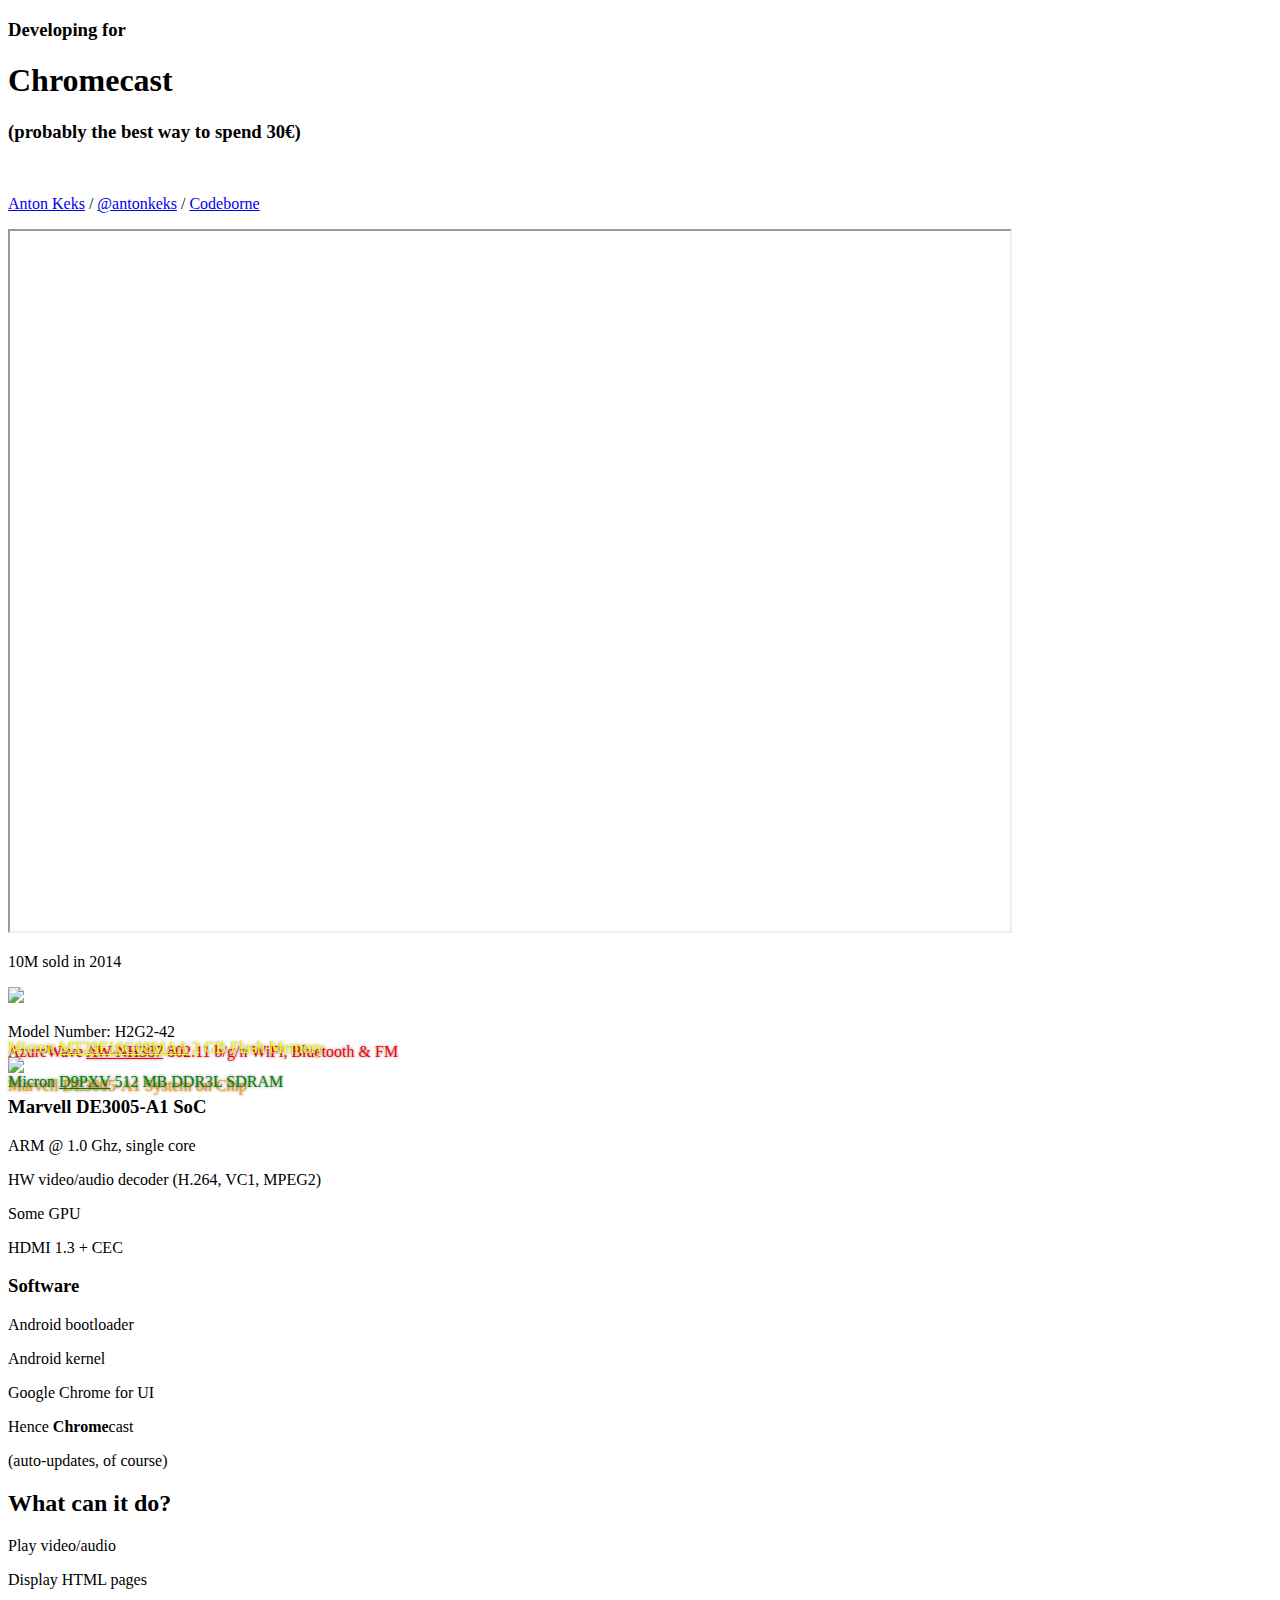
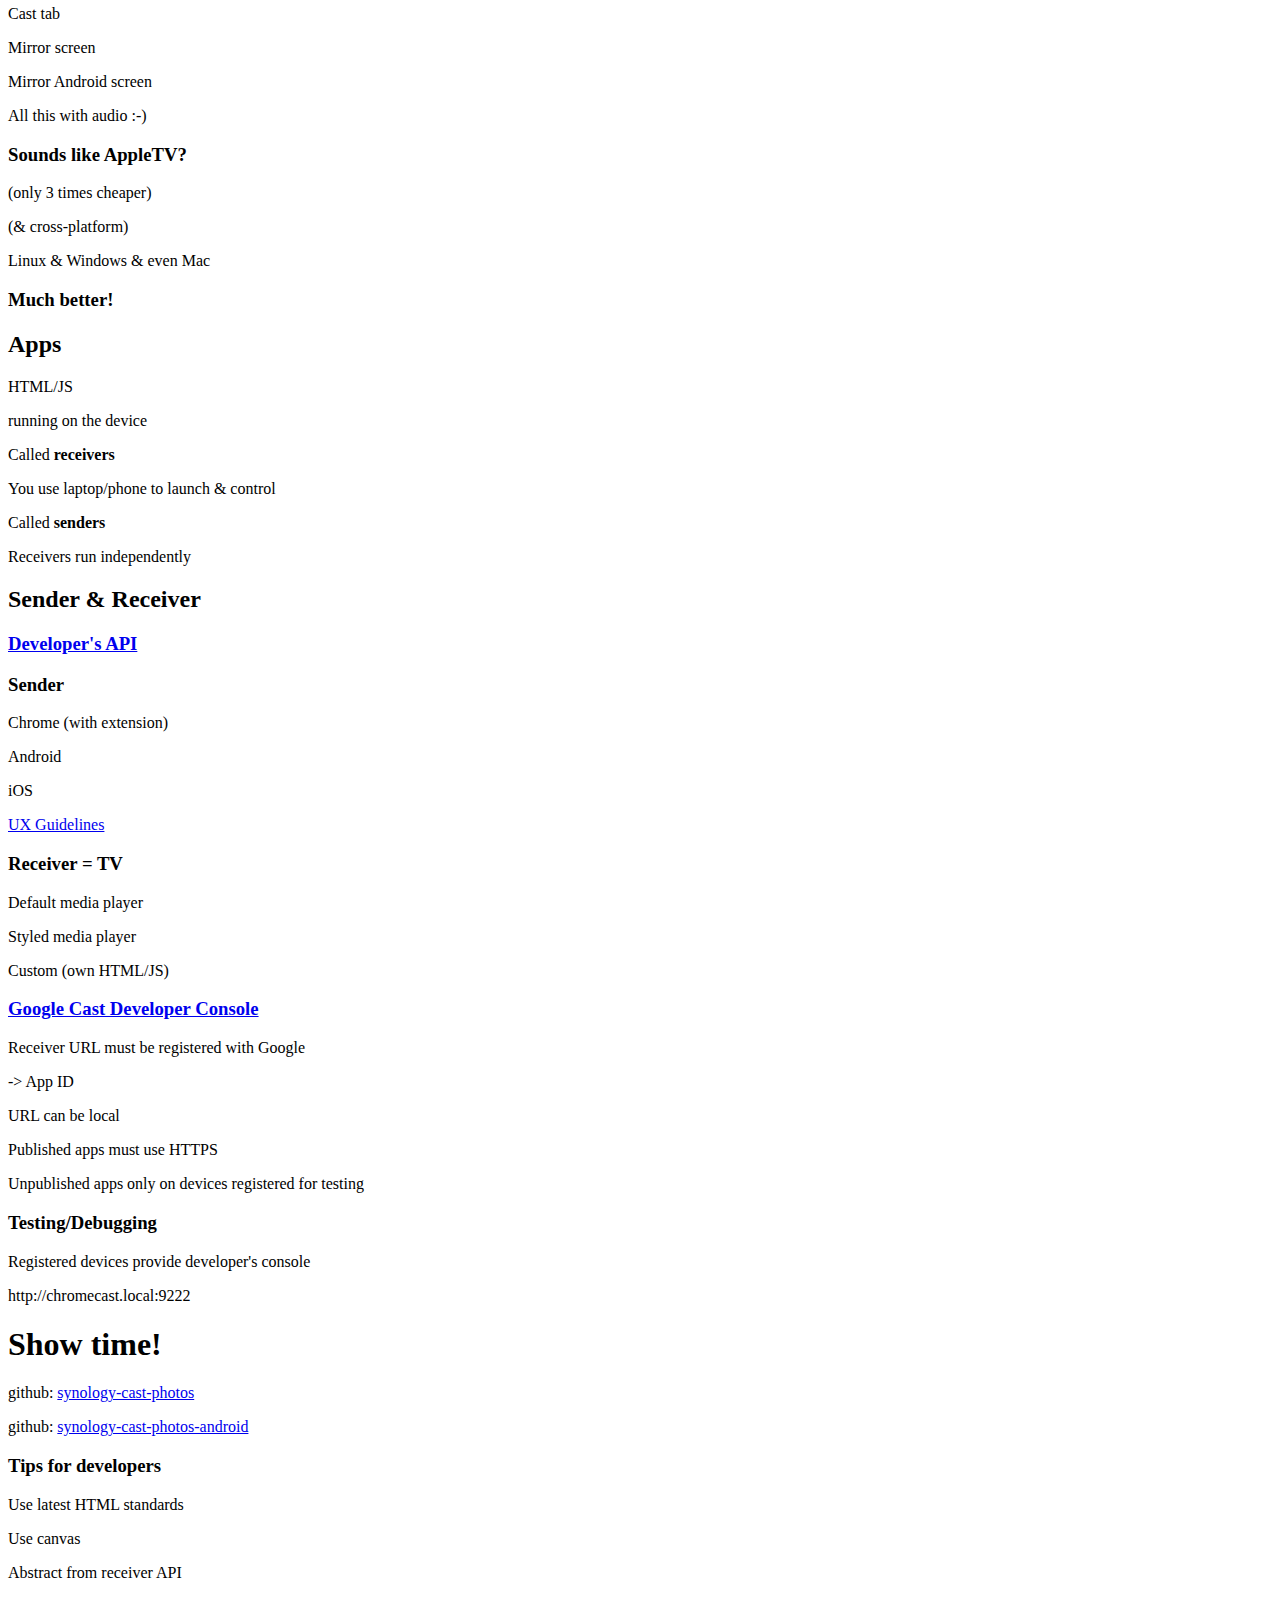
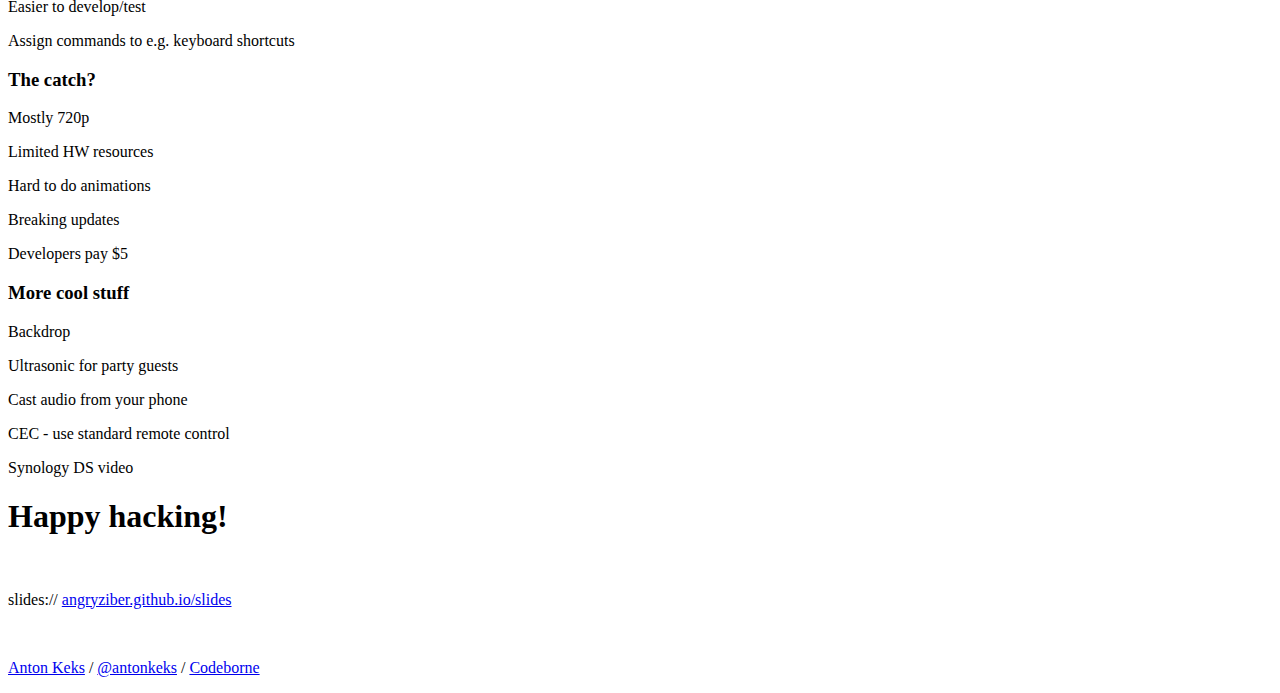
==== chromecast.html @ 65b968b5 "position hw specs more nicely" ====
<!doctype html>
<html lang="en">
<head>
	<meta charset="utf-8">

	<title>Chromecast: why is it the best way to spend 30€</title>

	<meta name="author" content="Anton Keks">

	<meta name="apple-mobile-web-app-capable" content="yes" />
	<meta name="apple-mobile-web-app-status-bar-style" content="black-translucent" />

	<meta name="viewport" content="width=device-width, initial-scale=1.0, maximum-scale=1.0, user-scalable=no">

	<link rel="stylesheet" href="css/reveal.min.css">
	<link rel="stylesheet" href="css/theme/default.css" id="theme">

	<!-- For syntax highlighting -->
	<link rel="stylesheet" href="lib/css/zenburn.css">

  <style>
    iframe {
      background-color: white;
      min-width: 1000px;
      min-height: 700px
    }

    .text-shadow {
      text-shadow: 0 0 3px rgba(0,0,0,0.5);
    }

    .text-shadow div {
      width: 100%;
    }

    .text-shadow a {
      color: inherit !important;
    }
  </style>

	<!-- If the query includes 'print-pdf', include the PDF print sheet -->
	<script>
		if( window.location.search.match( /print-pdf/gi ) ) {
			var link = document.createElement( 'link' );
			link.rel = 'stylesheet';
			link.type = 'text/css';
			link.href = 'css/print/pdf.css';
			document.getElementsByTagName( 'head' )[0].appendChild( link );
		}
	</script>

	<!--[if lt IE 9]>
	<script src="lib/js/html5shiv.js"></script>
	<![endif]-->
</head>

<body>
<div class="reveal">
<div class="slides">

<section>
  <h3>Developing for</h3>
  <h1><strong>Chromecast</strong></h1>
  <h3>(probably the best way to spend 30€)</h3>
  <br>
  <p>
    <a target="_blank" href="http://github.com/angryziber">Anton Keks</a> /
    <a target="_blank" href="http://twitter.com/antonkeks">@antonkeks</a> /
    <a target="_blank" href="http://codeborne.com">Codeborne</a>
  </p>
</section>

<section>
  <section>
    <iframe src="https://www.google.com/chrome/devices/chromecast/"></iframe>
  </section>

  <section>
    <p class="fragment">10M sold in 2014</p>
    <img src="http://files.tested.com/photos/2013/07/24/51471-chromecast.jpg">
    <p class="fragment">Model Number: H2G2-42</p>
  </section>

  <section>
    <div class="text-shadow" style="position: relative">
      <div style="position: absolute; top: -30px">
        <p style="color: red" class="fragment">
          AzureWave <a href="http://www.azurewave.com/product_AW-NH387_1.asp" target="_blank">AW-NH387</a> 802.11 b/g/n WiFi, Bluetooth & FM
        </p>
        <p style="color: orange" class="fragment">
          Marvell DE3005-A1 System on Chip
        </p>
      </div>
      <div style="position: absolute; bottom: -30px">
        <p style="color: yellow" class="fragment">
          Micron <a href="http://www.micron.com/parts/nand-flash/mass-storage/mt29f16g08cbacawp-it" target="_blank">MT29F16G08MAA</a> 2 GB Flash Memory
        </p>
        <p style="color: green" class="fragment">
          Micron <a href="http://www.micron.com/parts/dram/ddr3-sdram/mt41k256m16ha-125" target="_blank">D9PXV</a> 512 MB DDR3L SDRAM
        </p>
      </div>
      <img src="http://www.allmobileworld.it/wp-content/uploads/2013/08/Google-Chromecast.jpg">
    </div>
  </section>

  <section>
    <h3>Marvell DE3005-A1 SoC</h3>
    <p>ARM @ 1.0 Ghz, single core</p>
    <p>HW video/audio decoder (H.264, VC1, MPEG2)</p>
    <p>Some GPU</p>
    <p>HDMI 1.3 + CEC</p>
  </section>
</section>

<section>
  <h3>Software</h3>
  <p>Android bootloader</p>
  <p>Android kernel</p>
  <p>Google Chrome for UI</p>
  <p>Hence <strong>Chrome</strong>cast</p>
  <p>(auto-updates, of course)</p>
</section>

<section>
  <section>
    <h2>What can it do?</h2>
  </section>

  <section>
    <p>Play video/audio</p>
    <p>Display HTML pages</p>
    <p>Cast tab</p>
    <p>Mirror screen</p>
    <p>Mirror Android screen</p>
    <p>All this with audio :-)</p>
  </section>

  <section>
    <h3>Sounds like AppleTV?</h3>
    <p>(only 3 times cheaper)</p>
    <p>(& cross-platform)</p>
    <p>Linux & Windows & even Mac</p>
    <h3>Much better!</h3>
  </section>

  <section>
    <h2>Apps</h2>
    <p>HTML/JS</p>
    <p>running on the device</p>
    <p>Called <strong>receivers</strong></p>
  </section>

  <section>
    <p>You use laptop/phone to launch & control</p>
    <p>Called <strong>senders</strong></p>
    <p>Receivers run independently</p>
  </section>
</section>

<section>
  <section>
    <h2>Sender & Receiver</h2>
    <h3><a href="https://developers.google.com/cast/docs/developers" target="_blank">Developer's API</a></h3>
  </section>

  <section>
    <h3>Sender</h3>
    <p>Chrome (with extension)</p>
    <p>Android</p>
    <p>iOS</p>
    <p><a href="https://developers.google.com/cast/docs/ux_guidelines#sender-cast-icon-available">UX Guidelines</a></p>
  </section>

  <section>
    <h3>Receiver = TV</h3>
    <p>Default media player</p>
    <p>Styled media player</p>
    <p>Custom (own HTML/JS)</p>
  </section>

  <section>
    <h3><a href="https://cast.google.com/publish/" target="_blank">Google Cast Developer Console</a></h3>
    <p>Receiver URL must be registered with Google</p>
    <p>-> App ID</p>
    <p>URL can be local</p>
    <p>Published apps must use HTTPS</p>
    <p>Unpublished apps only on devices registered for testing</p>
  </section>

  <section>
    <h3>Testing/Debugging</h3>
    <p>Registered devices provide developer's console</p>
    <p>http://chromecast.local:9222</p>
  </section>
</section>

<section>
  <h1>Show time!</h1>
  <p>github: <a href="https://github.com/angryziber/synology-cast-photos" target="_blank">synology-cast-photos</a></p>
  <p>github: <a href="https://github.com/angryziber/synology-cast-photos-android" target="_blank">synology-cast-photos-android</a></p>
</section>

<section>
  <h3>Tips for developers</h3>
  <p>Use latest HTML standards</p>
  <p>Use canvas</p>
  <p>Abstract from receiver API</p>
  <p>Easier to develop/test</p>
  <p>Assign commands to e.g. keyboard shortcuts</p>
</section>

<section>
  <h3>The catch?</h3>
  <p>Mostly 720p</p>
  <p>Limited HW resources</p>
  <p>Hard to do animations</p>
  <p>Breaking updates</p>
  <p>Developers pay $5</p>
</section>

<section>
  <h3>More cool stuff</h3>
  <p>Backdrop</p>
  <p>Ultrasonic for party guests</p>
  <p>Cast audio from your phone</p>
  <p>CEC - use standard remote control</p>
  <p>Synology DS video</p>
</section>

<section>
  <h1>Happy hacking!</h1>
  <br>
  <p>slides:// <a target="_blank" href="http://angryziber.github.io/slides/">angryziber.github.io/slides</a></p>
  <br>
  <p>
    <a target="_blank" href="http://github.com/angryziber">Anton Keks</a> /
    <a target="_blank" href="http://twitter.com/antonkeks">@antonkeks</a> /
    <a target="_blank" href="http://codeborne.com">Codeborne</a>
  </p>
</section>

</div>
</div>

<script src="lib/js/head.min.js"></script>
<script src="js/reveal.min.js"></script>

<script>
	Reveal.initialize({
		controls: true,
		progress: true,
		history: true,
		center: true,

		theme: 'anton',
		transition: 'default', // default/cube/page/concave/zoom/linear/fade/none

		zoomKey: 'ctrl',

		// Parallax scrolling
		// parallaxBackgroundImage: 'https://s3.amazonaws.com/hakim-static/reveal-js/reveal-parallax-1.jpg',
		// parallaxBackgroundSize: '2100px 900px',

		// Optional libraries used to extend on reveal.js
		dependencies: [
			{ src: 'lib/js/classList.js', condition: function() { return !document.body.classList; } },
			{ src: 'plugin/highlight/highlight.js', async: true, callback: function() { hljs.initHighlightingOnLoad(); } },
			{ src: 'plugin/zoom-js/zoom.js', async: true, condition: function() { return !!document.body.classList; } },
			{ src: 'plugin/notes/notes.js', async: true, condition: function() { return !!document.body.classList; } }
		]
	});
</script>

</body>
</html>
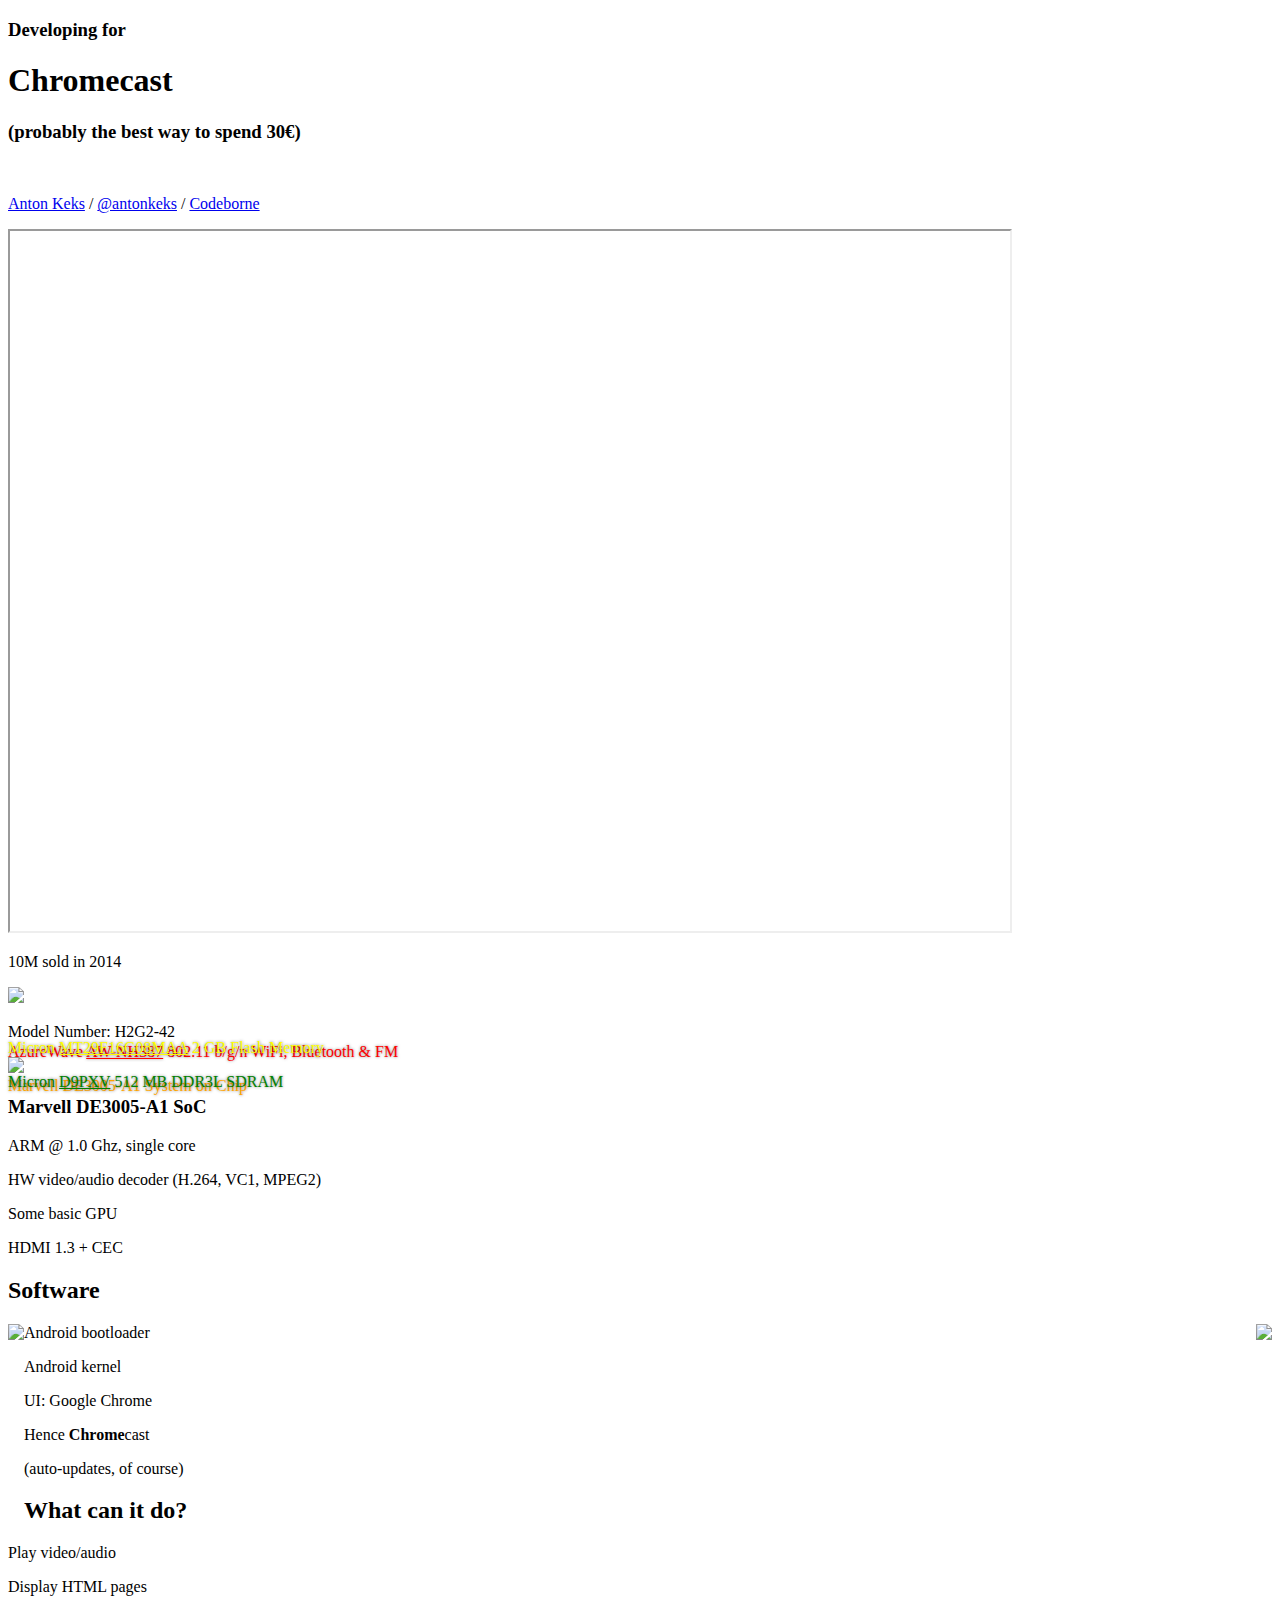
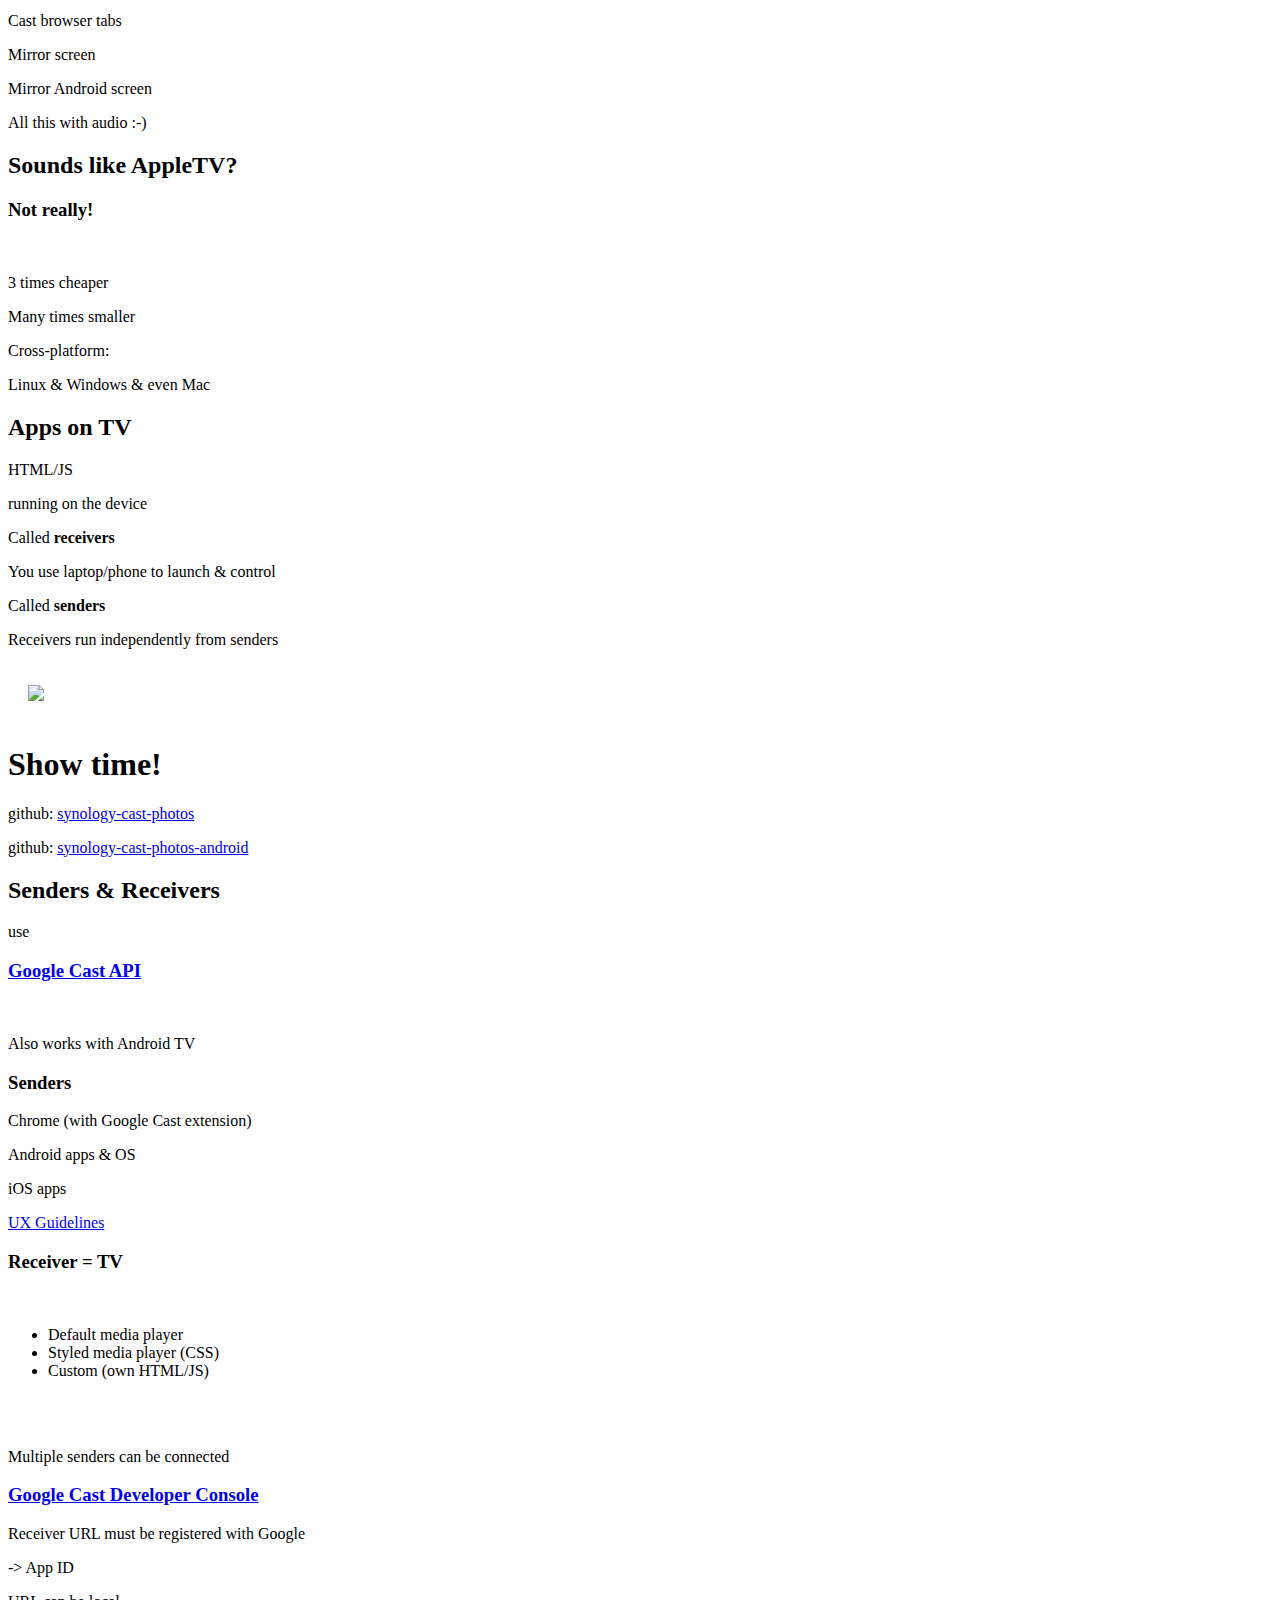
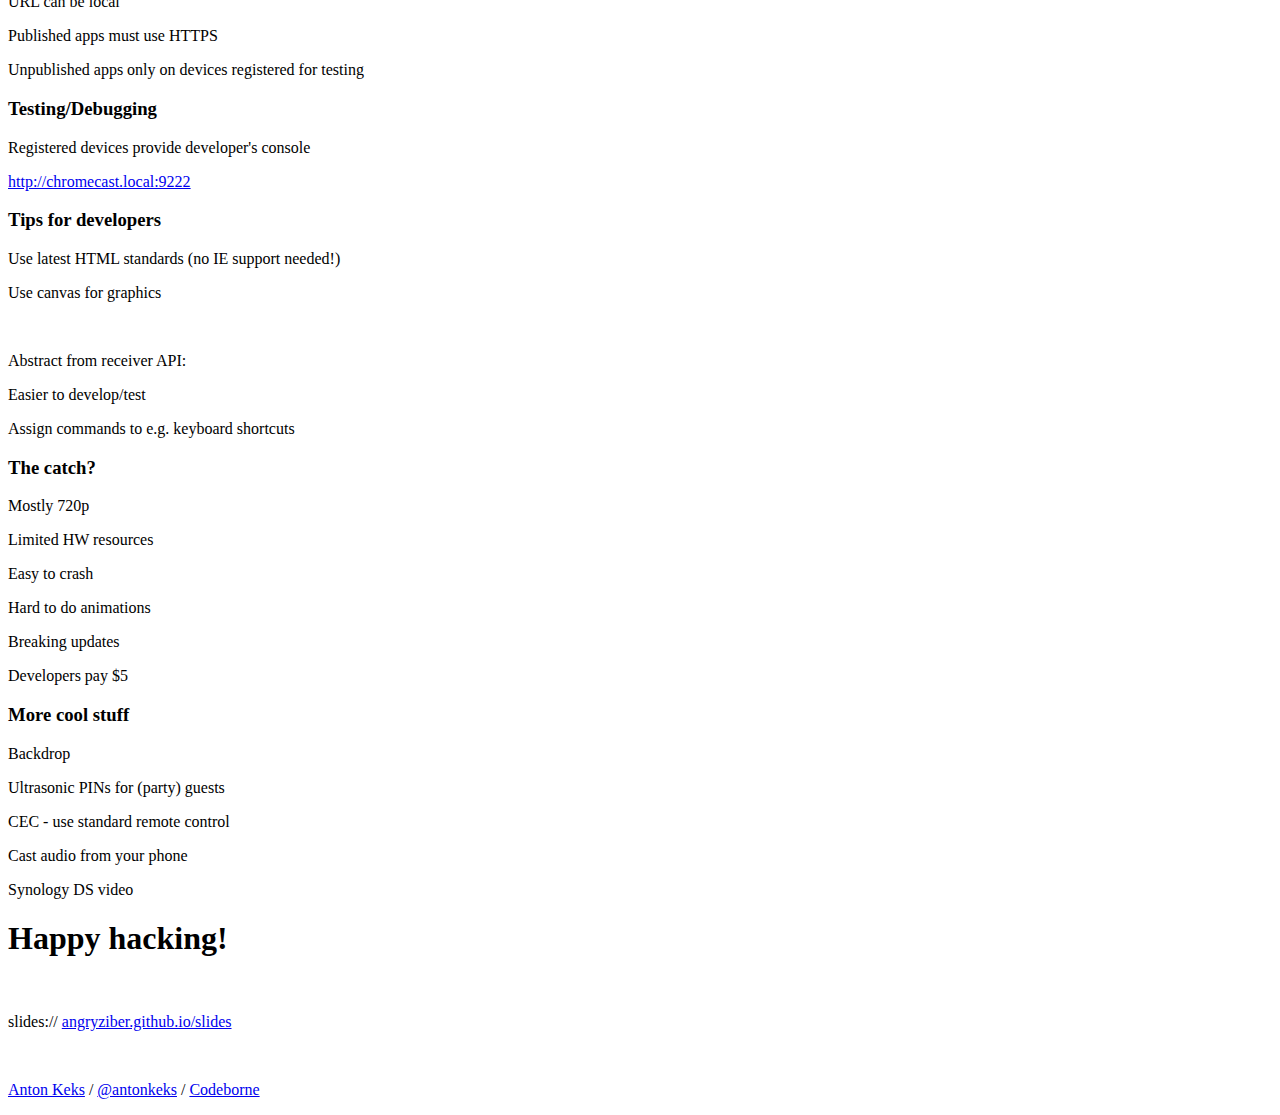
==== commit b102da61: "more fragments" ====
--- a/chromecast.html
+++ b/chromecast.html
@@ -35,6 +35,11 @@
 
     .text-shadow a {
       color: inherit !important;
+    }
+
+    section img.borderless {
+      border: none;
+      background: none;
     }
   </style>
 
@@ -105,20 +110,22 @@
 
   <section>
     <h3>Marvell DE3005-A1 SoC</h3>
-    <p>ARM @ 1.0 Ghz, single core</p>
-    <p>HW video/audio decoder (H.264, VC1, MPEG2)</p>
-    <p>Some GPU</p>
-    <p>HDMI 1.3 + CEC</p>
-  </section>
-</section>
-
-<section>
-  <h3>Software</h3>
+    <p class="fragment">ARM @ 1.0 Ghz, single core</p>
+    <p class="fragment">HW video/audio decoder (H.264, VC1, MPEG2)</p>
+    <p class="fragment">Some basic GPU</p>
+    <p class="fragment">HDMI 1.3 + CEC</p>
+  </section>
+</section>
+
+<section>
+  <h2>Software</h2>
+  <img class="borderless" src="http://gambargadget.info/wp-content/uploads/2014/12/android-logo-png-transparent-background.png" height="200px" style="float: left">
+  <img class="borderless" src="http://upload.wikimedia.org/wikipedia/commons/8/87/Google_Chrome_icon_(2011).png" height="200px" style="float: right">
   <p>Android bootloader</p>
   <p>Android kernel</p>
-  <p>Google Chrome for UI</p>
-  <p>Hence <strong>Chrome</strong>cast</p>
-  <p>(auto-updates, of course)</p>
+  <p>UI: Google Chrome</p>
+  <p class="fragment">Hence <strong>Chrome</strong>cast</p>
+  <p class="fragment">(auto-updates, of course)</p>
 </section>
 
 <section>
@@ -128,103 +135,118 @@
 
   <section>
     <p>Play video/audio</p>
-    <p>Display HTML pages</p>
-    <p>Cast tab</p>
-    <p>Mirror screen</p>
-    <p>Mirror Android screen</p>
-    <p>All this with audio :-)</p>
-  </section>
-
-  <section>
-    <h3>Sounds like AppleTV?</h3>
-    <p>(only 3 times cheaper)</p>
-    <p>(& cross-platform)</p>
-    <p>Linux & Windows & even Mac</p>
-    <h3>Much better!</h3>
-  </section>
-
-  <section>
-    <h2>Apps</h2>
-    <p>HTML/JS</p>
-    <p>running on the device</p>
-    <p>Called <strong>receivers</strong></p>
+    <p class="fragment">Display HTML pages</p>
+    <p class="fragment">Cast browser tabs</p>
+    <p class="fragment">Mirror screen</p>
+    <p class="fragment">Mirror Android screen</p>
+    <p class="fragment">All this with audio :-)</p>
+  </section>
+
+  <section>
+    <h2>Sounds like AppleTV?</h2>
+    <h3 class="fragment">Not really!</h3>
+    <br>
+    <p class="fragment">3 times cheaper</p>
+    <p class="fragment">Many times smaller</p>
+    <div class="fragment">
+      <p>Cross-platform:</p>
+      <p>Linux & Windows & even Mac</p>
+    </div>
+  </section>
+
+  <section>
+    <h2>Apps on TV</h2>
+    <p class="fragment">HTML/JS</p>
+    <p class="fragment">running on the device</p>
+    <p class="fragment">Called <strong>receivers</strong></p>
   </section>
 
   <section>
     <p>You use laptop/phone to launch & control</p>
-    <p>Called <strong>senders</strong></p>
-    <p>Receivers run independently</p>
-  </section>
-</section>
-
-<section>
-  <section>
-    <h2>Sender & Receiver</h2>
-    <h3><a href="https://developers.google.com/cast/docs/developers" target="_blank">Developer's API</a></h3>
-  </section>
-
-  <section>
-    <h3>Sender</h3>
-    <p>Chrome (with extension)</p>
-    <p>Android</p>
-    <p>iOS</p>
+    <p class="fragment">Called <strong>senders</strong></p>
+    <p class="fragment">Receivers run independently from senders</p>
+    <img src="https://www.google.com/chrome/assets/common/images/chromecast/chromecast-despicable-me.jpg" style="padding: 20px; background: white">
+  </section>
+</section>
+
+<section>
+  <h1>Show time!</h1>
+  <p>github: <a href="https://github.com/angryziber/synology-cast-photos" target="_blank">synology-cast-photos</a></p>
+  <p>github: <a href="https://github.com/angryziber/synology-cast-photos-android" target="_blank">synology-cast-photos-android</a></p>
+</section>
+
+<section>
+  <section>
+    <h2>Senders & Receivers</h2>
+    <p>use</p>
+    <h3><a href="https://developers.google.com/cast/docs/developers" target="_blank">Google Cast API</a></h3>
+    <br>
+    <p class="fragment">Also works with Android TV</p>
+  </section>
+
+  <section>
+    <h3>Senders</h3>
+    <p>Chrome (with Google Cast extension)</p>
+    <p>Android apps & OS</p>
+    <p>iOS apps</p>
     <p><a href="https://developers.google.com/cast/docs/ux_guidelines#sender-cast-icon-available">UX Guidelines</a></p>
   </section>
 
   <section>
     <h3>Receiver = TV</h3>
-    <p>Default media player</p>
-    <p>Styled media player</p>
-    <p>Custom (own HTML/JS)</p>
+    <br>
+    <ul>
+      <li>Default media player</li>
+      <li>Styled media player (CSS)</li>
+      <li>Custom (own HTML/JS)</li>
+    </ul>
+    <br><br>
+    <p>Multiple senders can be connected</p>
   </section>
 
   <section>
     <h3><a href="https://cast.google.com/publish/" target="_blank">Google Cast Developer Console</a></h3>
     <p>Receiver URL must be registered with Google</p>
     <p>-> App ID</p>
-    <p>URL can be local</p>
-    <p>Published apps must use HTTPS</p>
-    <p>Unpublished apps only on devices registered for testing</p>
+    <p class="fragment">URL can be local</p>
+    <p class="fragment">Published apps must use HTTPS</p>
+    <p class="fragment">Unpublished apps only on devices registered for testing</p>
   </section>
 
   <section>
     <h3>Testing/Debugging</h3>
     <p>Registered devices provide developer's console</p>
-    <p>http://chromecast.local:9222</p>
-  </section>
-</section>
-
-<section>
-  <h1>Show time!</h1>
-  <p>github: <a href="https://github.com/angryziber/synology-cast-photos" target="_blank">synology-cast-photos</a></p>
-  <p>github: <a href="https://github.com/angryziber/synology-cast-photos-android" target="_blank">synology-cast-photos-android</a></p>
+    <p><a href="http://chromecast.local:9222" target="_blank">http://chromecast.local:9222</a></p>
+  </section>
 </section>
 
 <section>
   <h3>Tips for developers</h3>
-  <p>Use latest HTML standards</p>
-  <p>Use canvas</p>
-  <p>Abstract from receiver API</p>
-  <p>Easier to develop/test</p>
-  <p>Assign commands to e.g. keyboard shortcuts</p>
+  <p class="fragment">Use latest HTML standards (no IE support needed!)</p>
+  <p class="fragment">Use canvas for graphics</p>
+  <br>
+  <p class="fragment">Abstract from receiver API:</p>
+  <p class="fragment">Easier to develop/test</p>
+  <p class="fragment">Assign commands to e.g. keyboard shortcuts</p>
 </section>
 
 <section>
   <h3>The catch?</h3>
-  <p>Mostly 720p</p>
-  <p>Limited HW resources</p>
-  <p>Hard to do animations</p>
-  <p>Breaking updates</p>
-  <p>Developers pay $5</p>
+  <p class="fragment">Mostly 720p</p>
+  <p class="fragment">Limited HW resources</p>
+  <p class="fragment">Easy to crash</p>
+  <p class="fragment">Hard to do animations</p>
+  <p class="fragment">Breaking updates</p>
+  <p class="fragment">Developers pay $5</p>
 </section>
 
 <section>
   <h3>More cool stuff</h3>
-  <p>Backdrop</p>
-  <p>Ultrasonic for party guests</p>
-  <p>Cast audio from your phone</p>
-  <p>CEC - use standard remote control</p>
-  <p>Synology DS video</p>
+  <p class="fragment">Backdrop</p>
+  <p class="fragment">Ultrasonic PINs for (party) guests</p>
+  <p class="fragment">CEC - use standard remote control</p>
+  <p class="fragment">Cast audio from your phone</p>
+  <p class="fragment">Synology DS video</p>
 </section>
 
 <section>
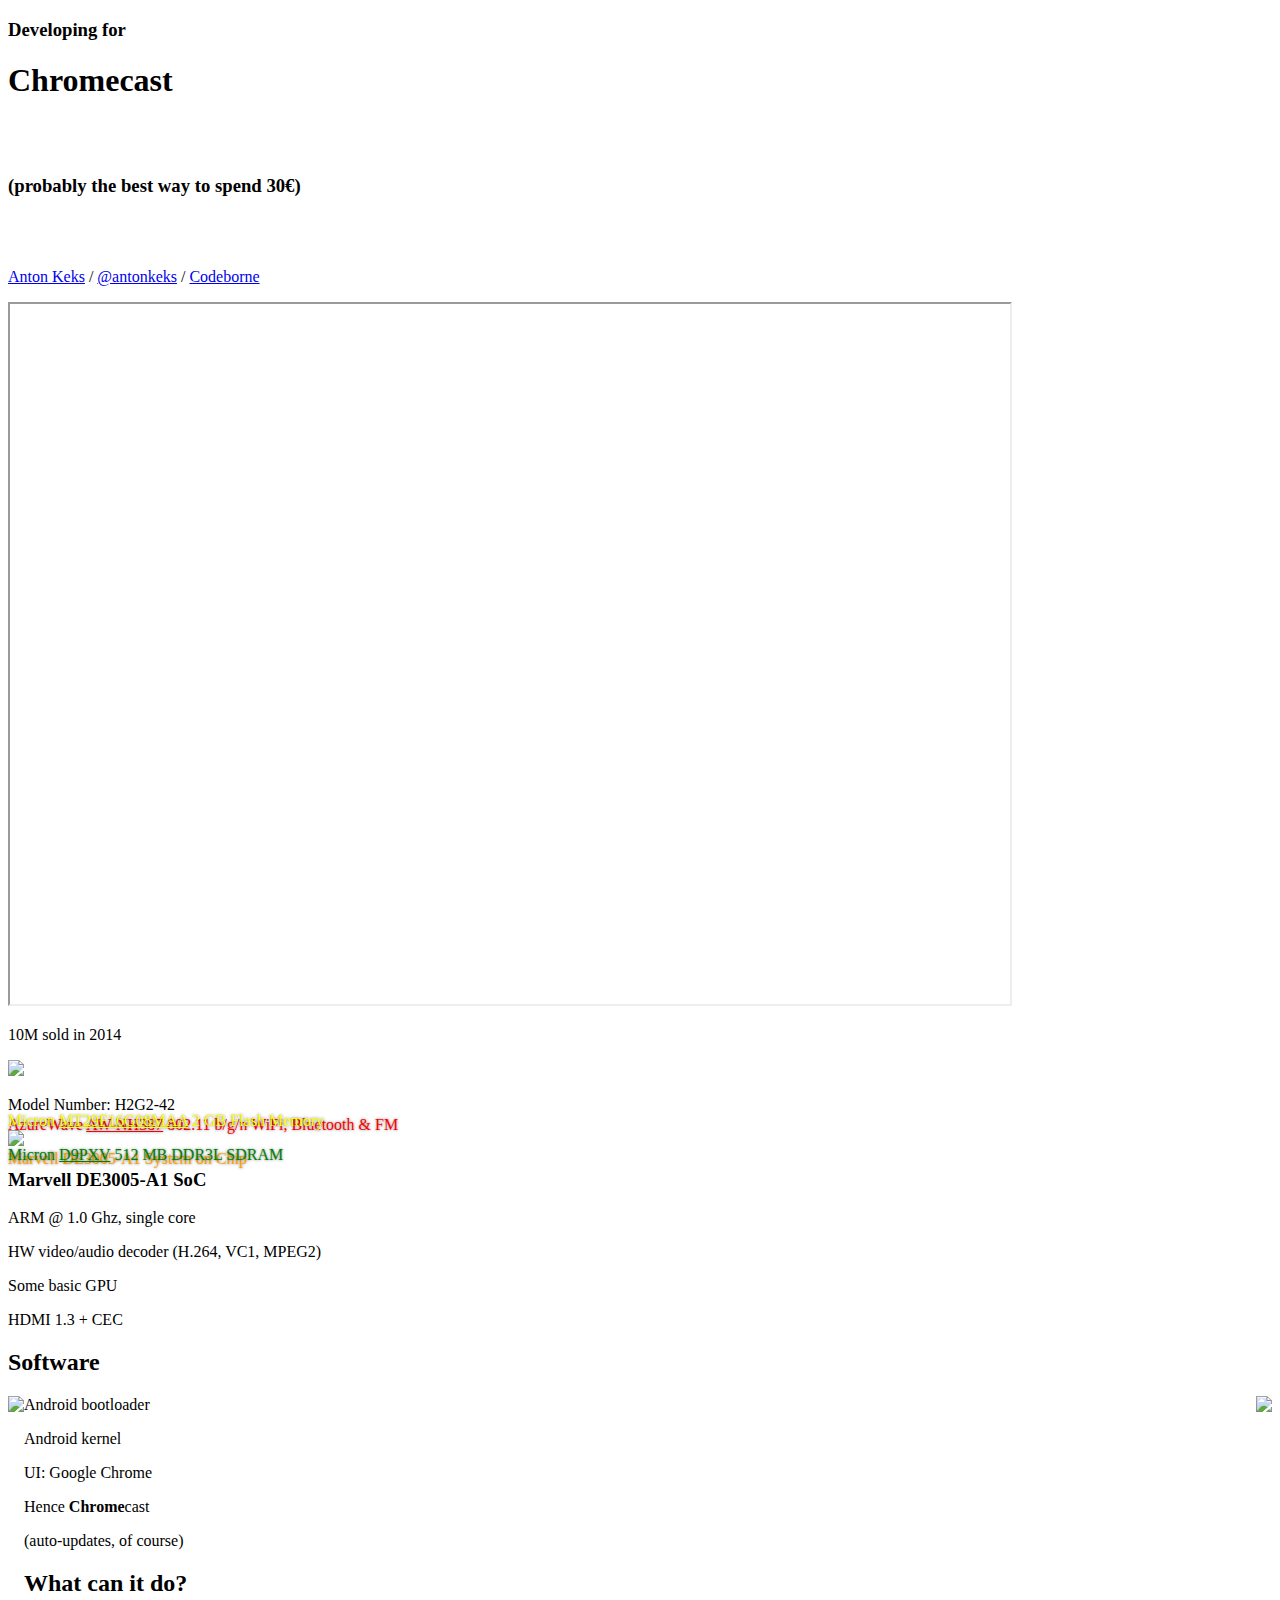
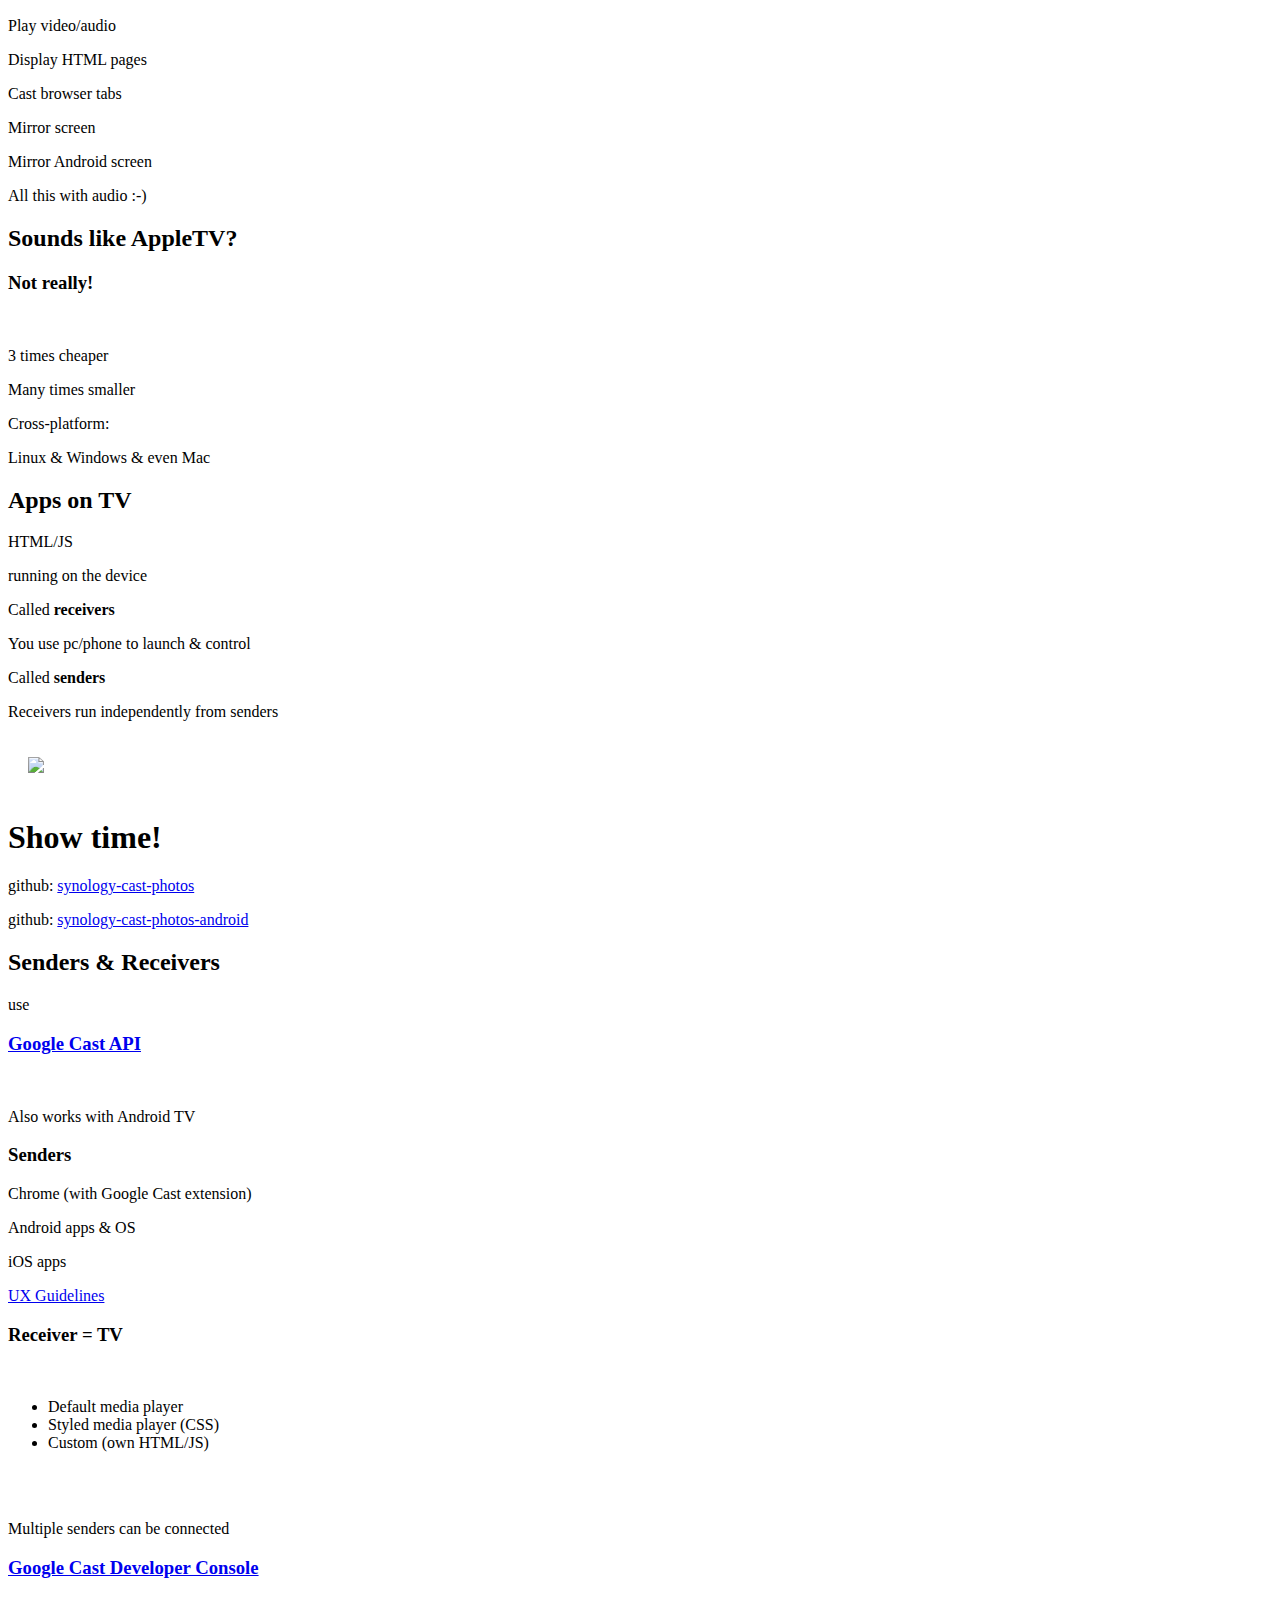
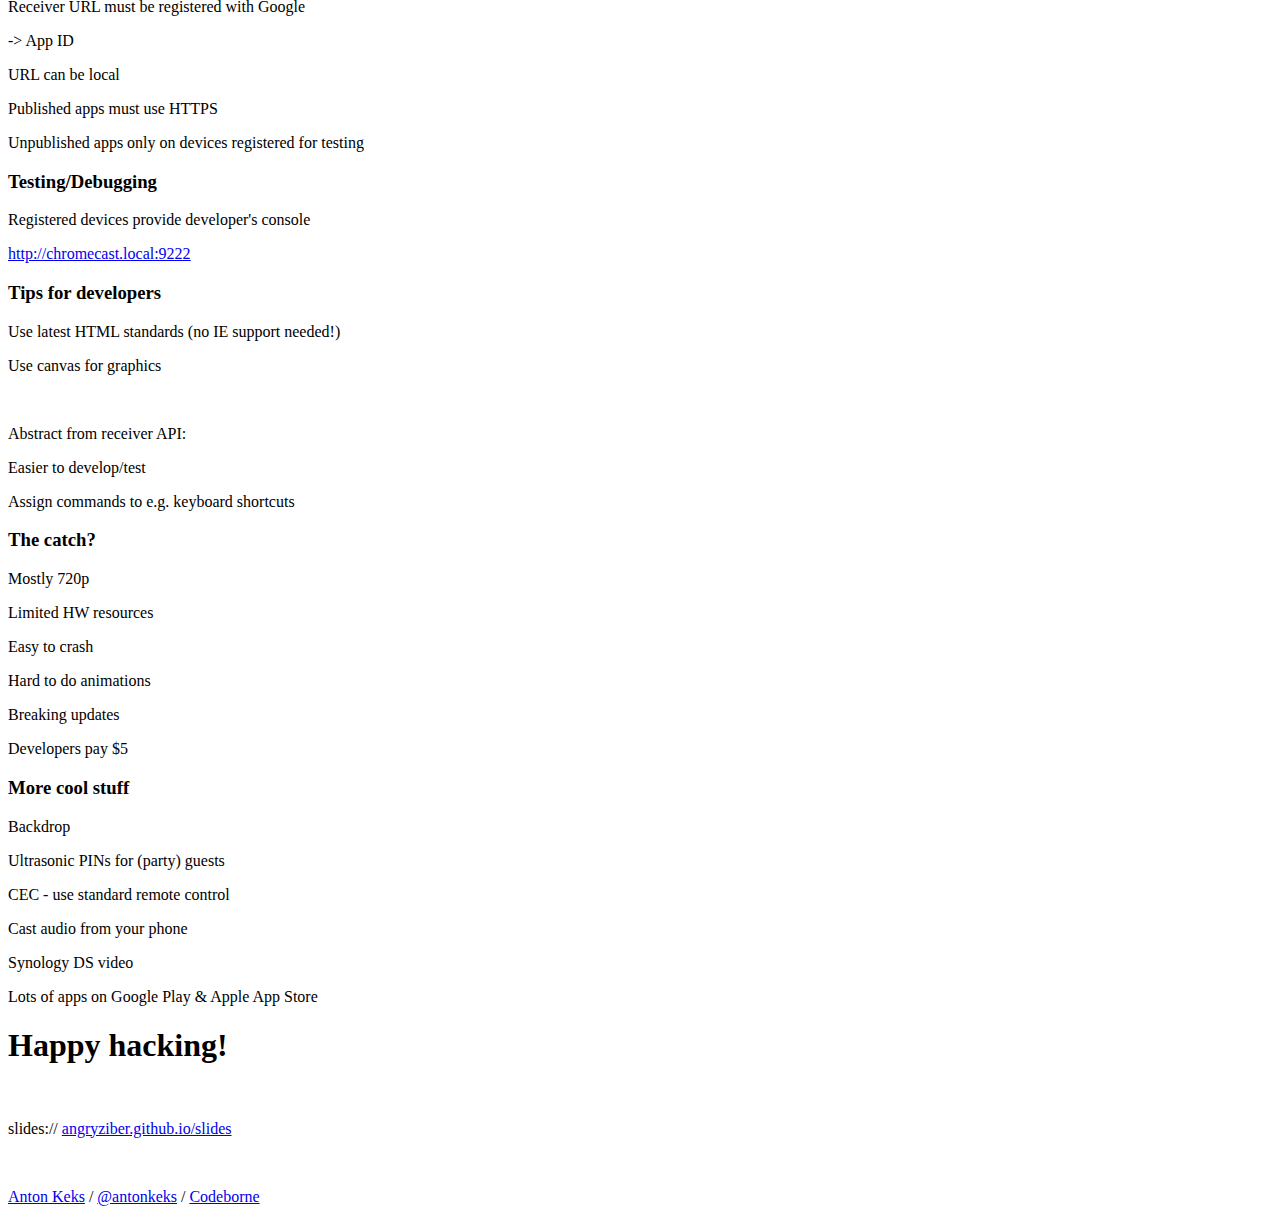
==== commit 63b4804f: "formatting" ====
--- a/chromecast.html
+++ b/chromecast.html
@@ -66,8 +66,9 @@
 <section>
   <h3>Developing for</h3>
   <h1><strong>Chromecast</strong></h1>
+  <br><br>
   <h3>(probably the best way to spend 30€)</h3>
-  <br>
+  <br><br>
   <p>
     <a target="_blank" href="http://github.com/angryziber">Anton Keks</a> /
     <a target="_blank" href="http://twitter.com/antonkeks">@antonkeks</a> /
@@ -162,7 +163,7 @@
   </section>
 
   <section>
-    <p>You use laptop/phone to launch & control</p>
+    <p>You use pc/phone to launch & control</p>
     <p class="fragment">Called <strong>senders</strong></p>
     <p class="fragment">Receivers run independently from senders</p>
     <img src="https://www.google.com/chrome/assets/common/images/chromecast/chromecast-despicable-me.jpg" style="padding: 20px; background: white">
@@ -247,6 +248,7 @@
   <p class="fragment">CEC - use standard remote control</p>
   <p class="fragment">Cast audio from your phone</p>
   <p class="fragment">Synology DS video</p>
+  <p class="fragment">Lots of apps on Google Play & Apple App Store</p>
 </section>
 
 <section>
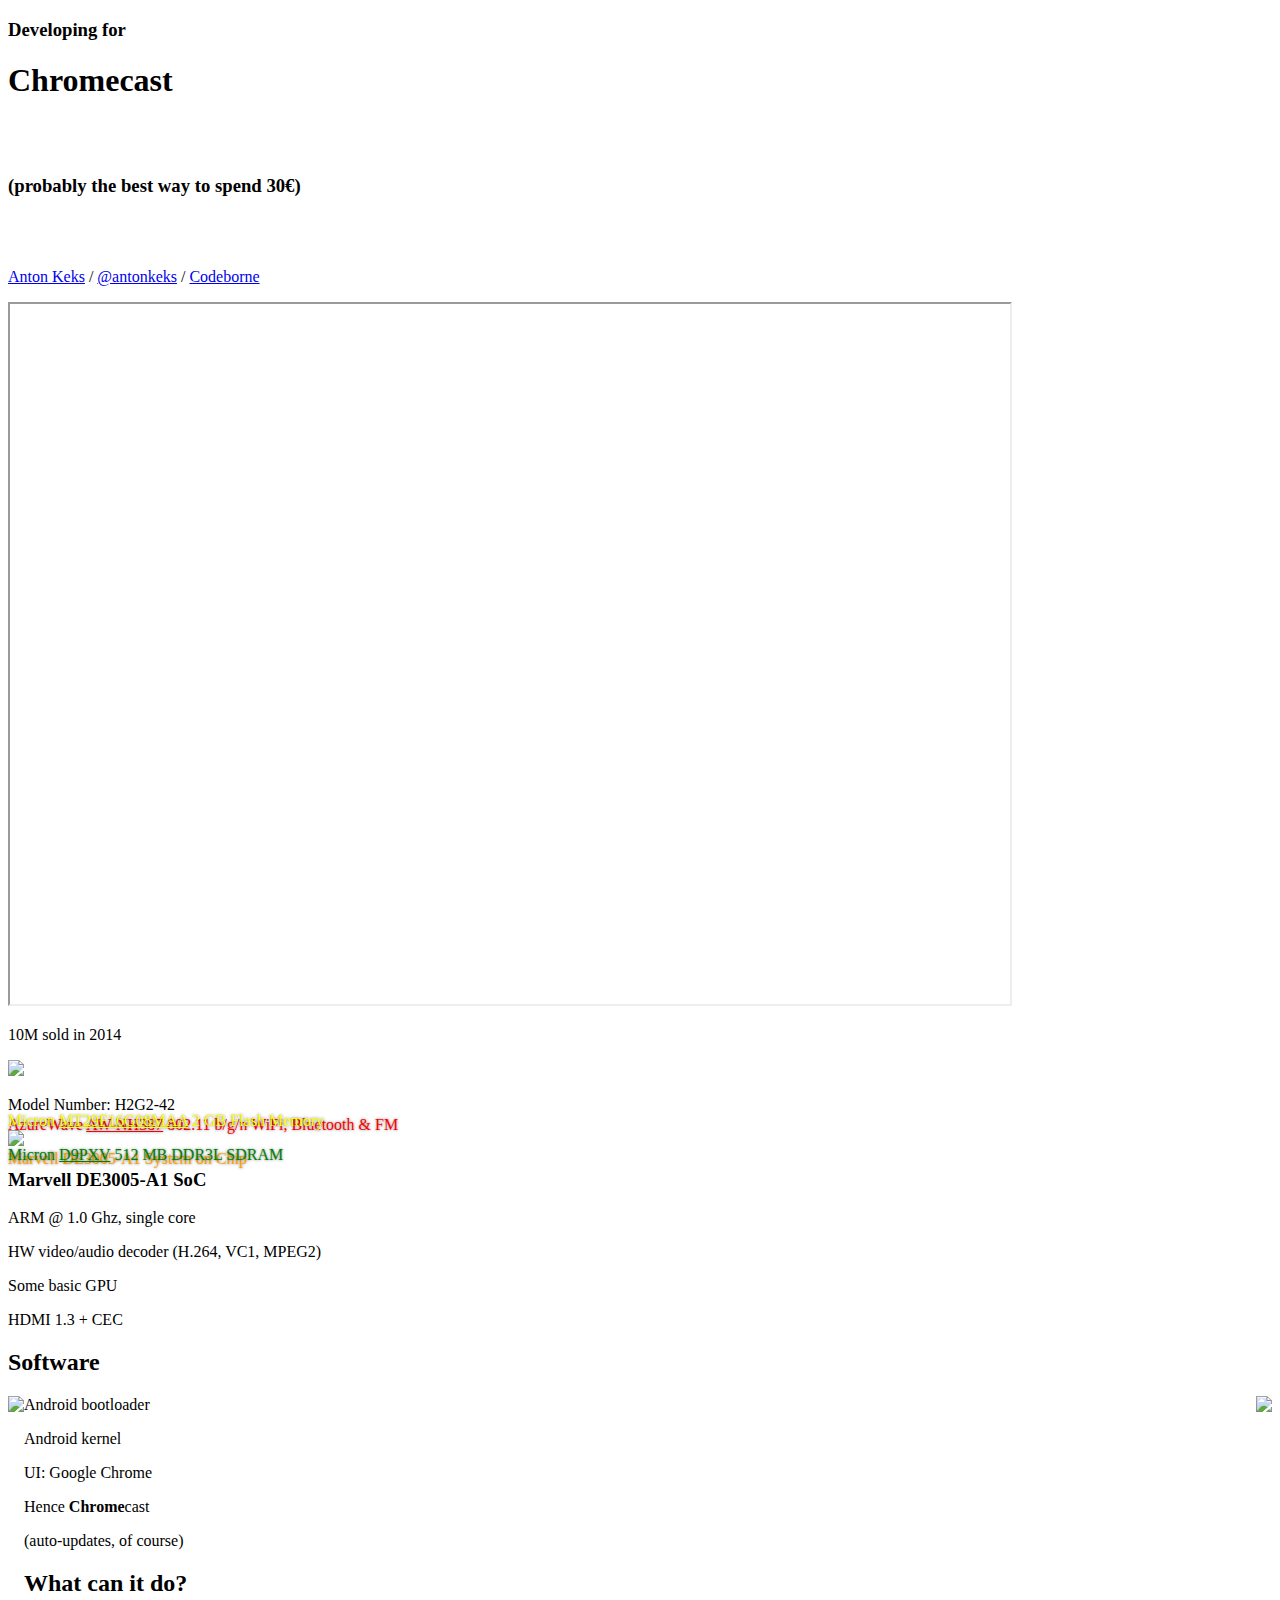
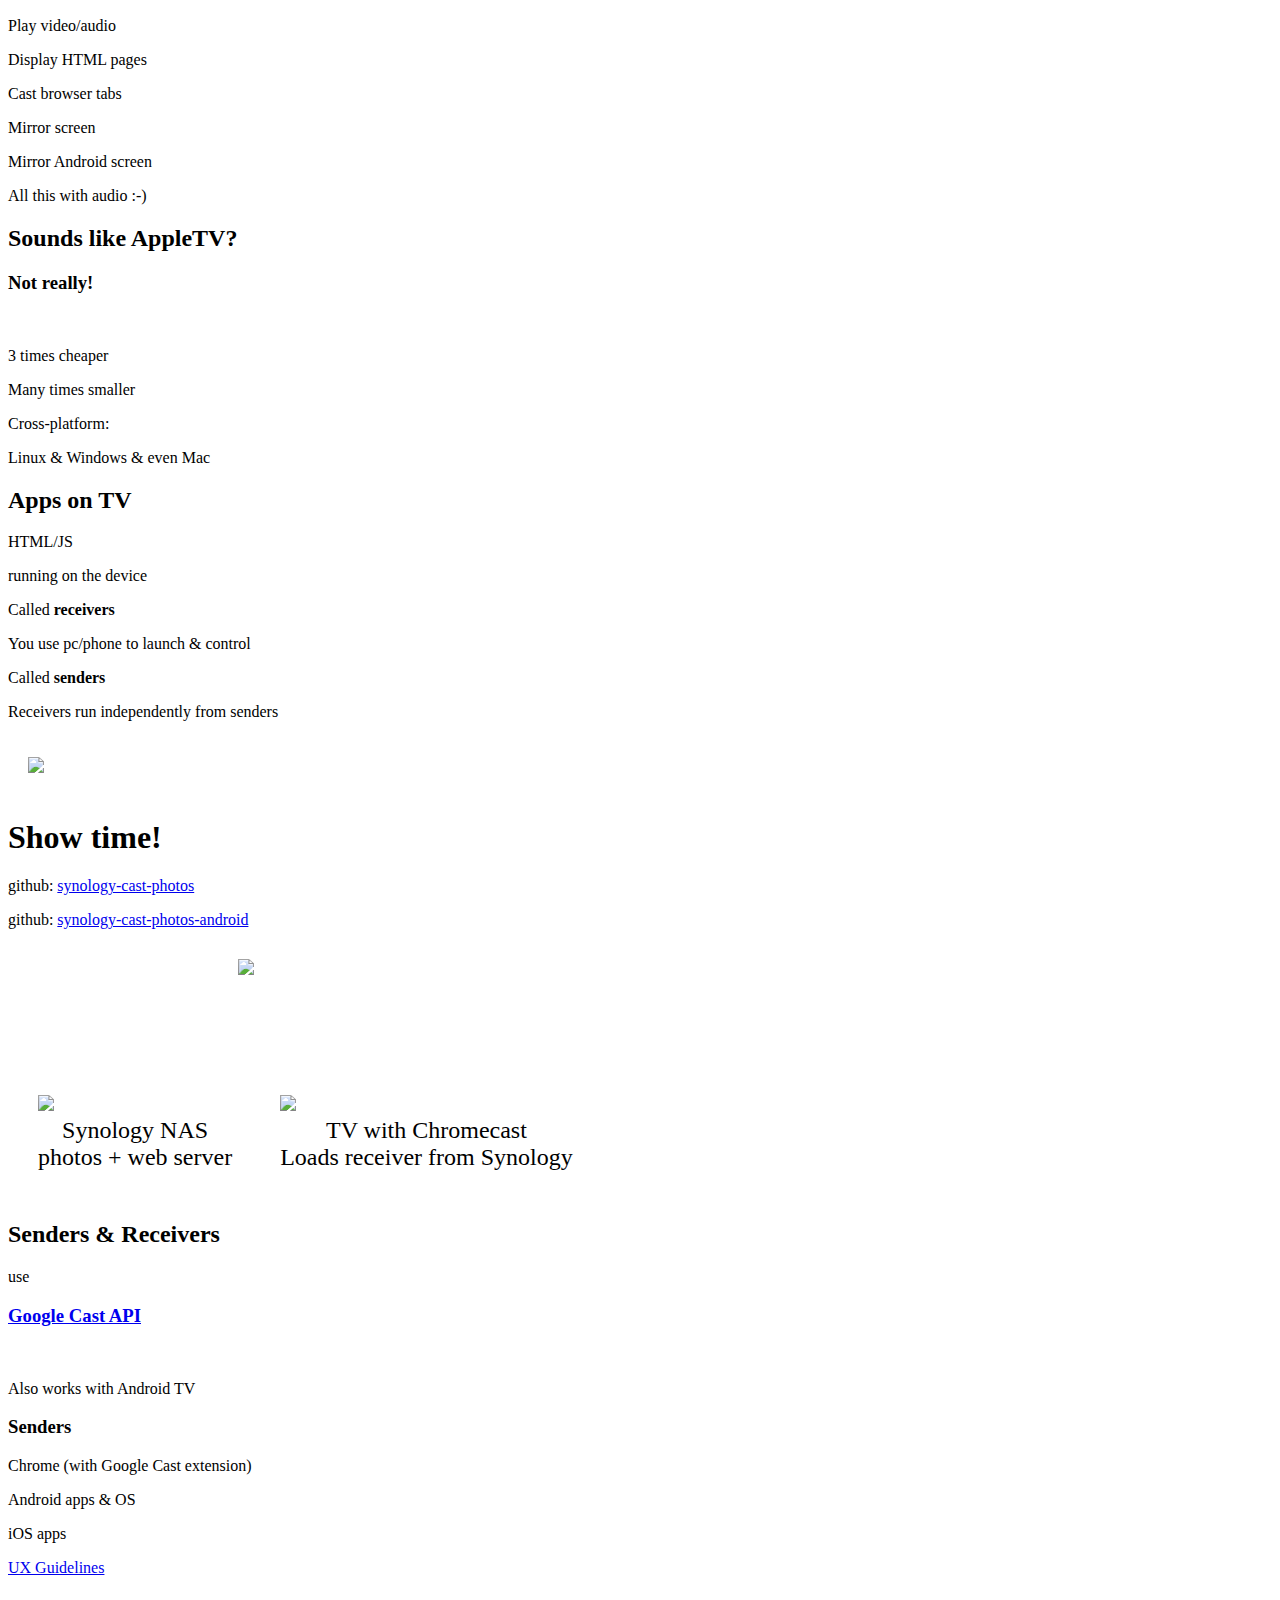
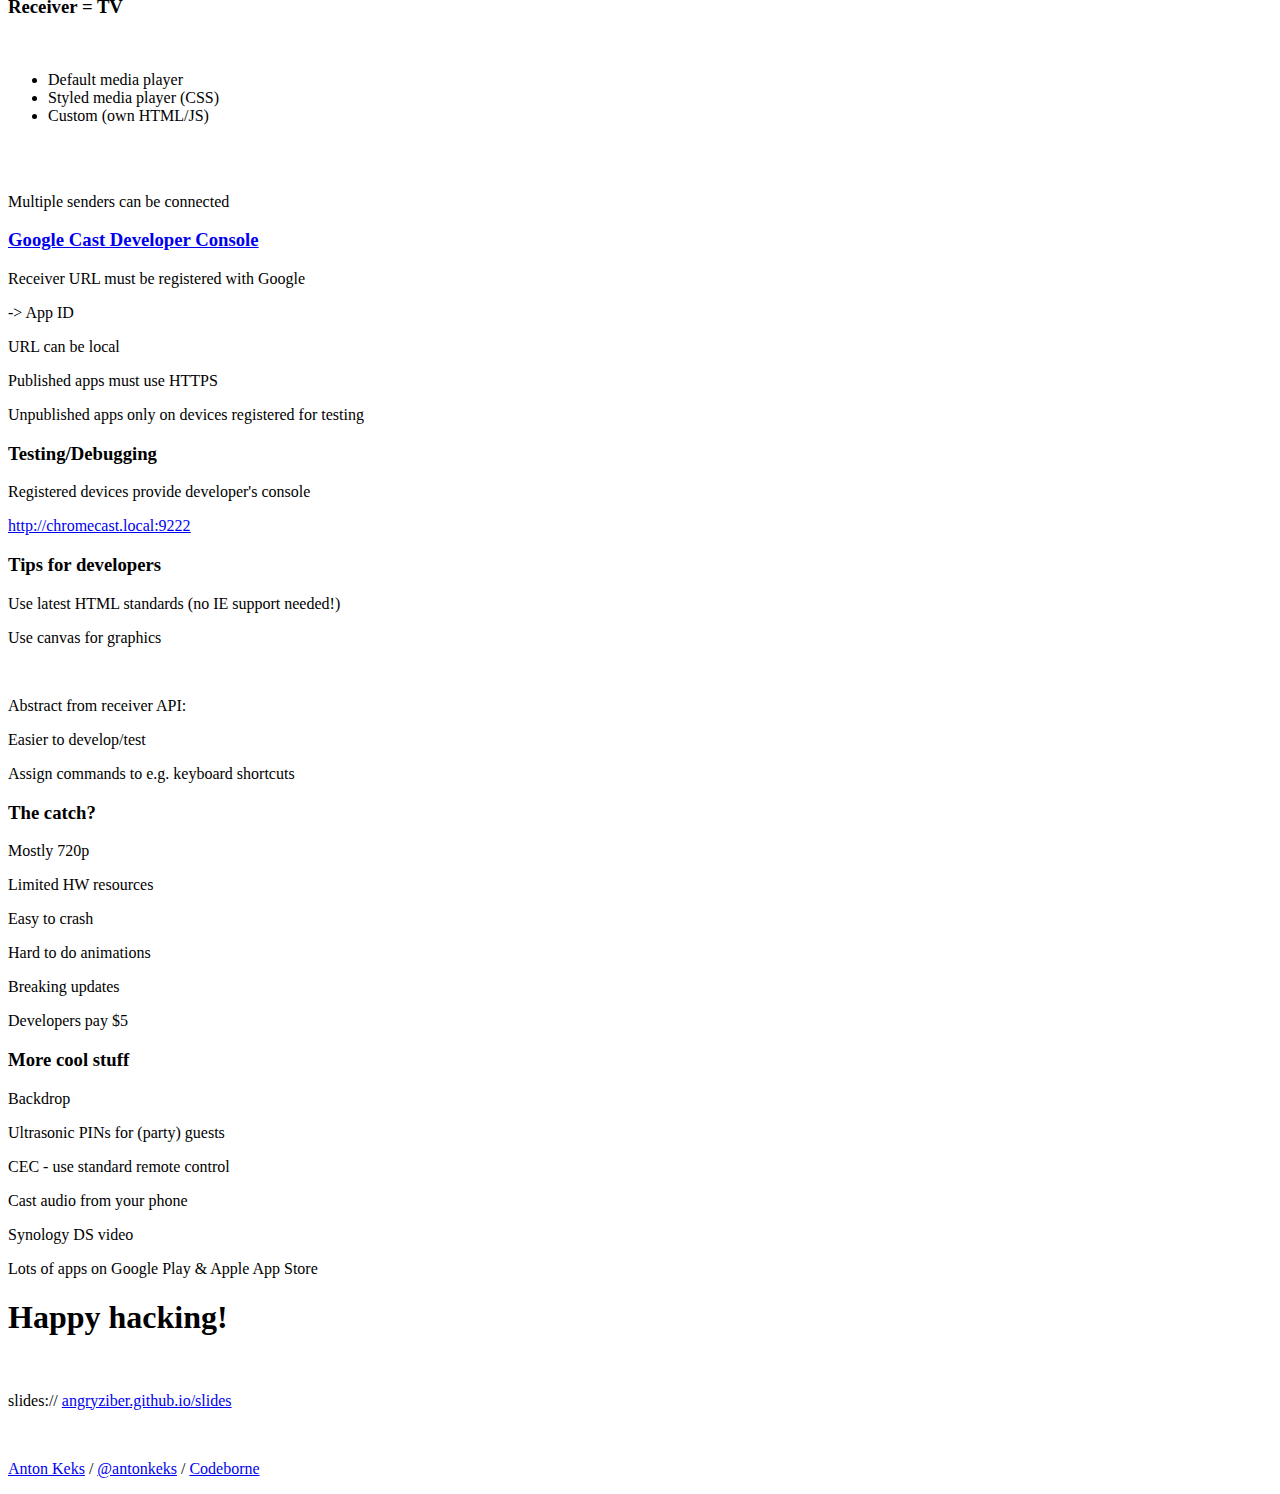
==== commit 2a0b6c33: "add simple diagram" ====
--- a/chromecast.html
+++ b/chromecast.html
@@ -174,6 +174,53 @@
   <h1>Show time!</h1>
   <p>github: <a href="https://github.com/angryziber/synology-cast-photos" target="_blank">synology-cast-photos</a></p>
   <p>github: <a href="https://github.com/angryziber/synology-cast-photos-android" target="_blank">synology-cast-photos-android</a></p>
+
+  <style>
+    .reveal .drawing {
+      background: white;
+      border-radius: 10px;
+      font-size: 24px;
+      margin: 30px;
+      padding-bottom: 20px;
+      color: black;
+    }
+
+    .reveal .drawing > span {
+      display: inline-block;
+      text-align: left;
+    }
+
+    .reveal .drawing .caption {
+      display: block;
+      width: auto;
+      text-align: center;
+    }
+
+    .reveal .drawing img {
+      box-shadow: none;
+      border: none;
+      height: 300px;
+      margin-bottom: 0;
+    }
+
+    .drawing img#arrow {
+      height: 100px;
+      vertical-align: 190px;
+      margin-right: 20px;
+    }
+  </style>
+
+  <div class="drawing">
+    <span>
+      <img id="synology" src="http://img.gawkerassets.com/img/188dkzk64dl2wjpg/ku-medium.jpg">
+      <div class="caption">Synology NAS<br>photos + web server</div>
+    </span>
+    <img id="arrow" src="http://www.designofsignage.com/application/symbol/hospital/image/600x600/arrow-right.jpg">
+    <span>
+      <img id="tv" src="http://dealizon.com/images/2013/01/philips-42pfl3207.jpg">
+      <div class="caption">TV with Chromecast<br>Loads receiver from Synology</div>
+    </span>
+  </div>
 </section>
 
 <section>
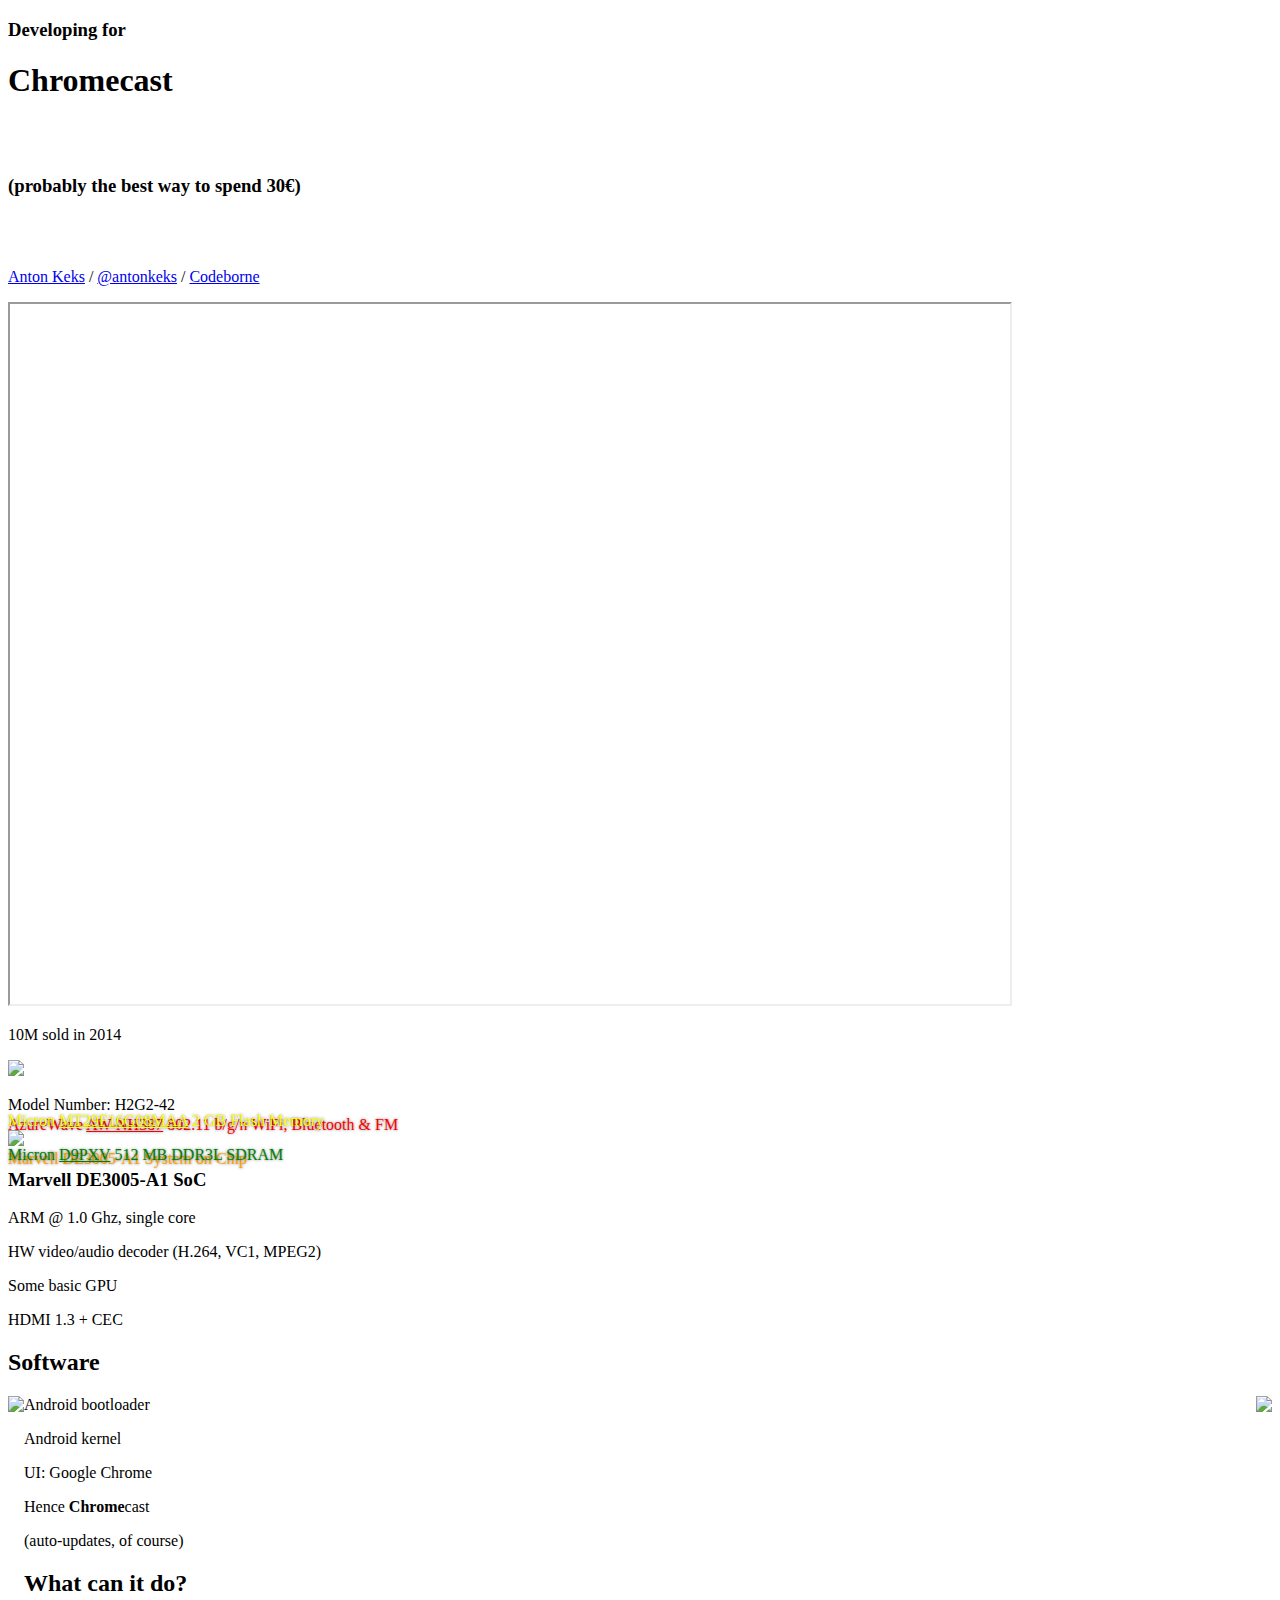
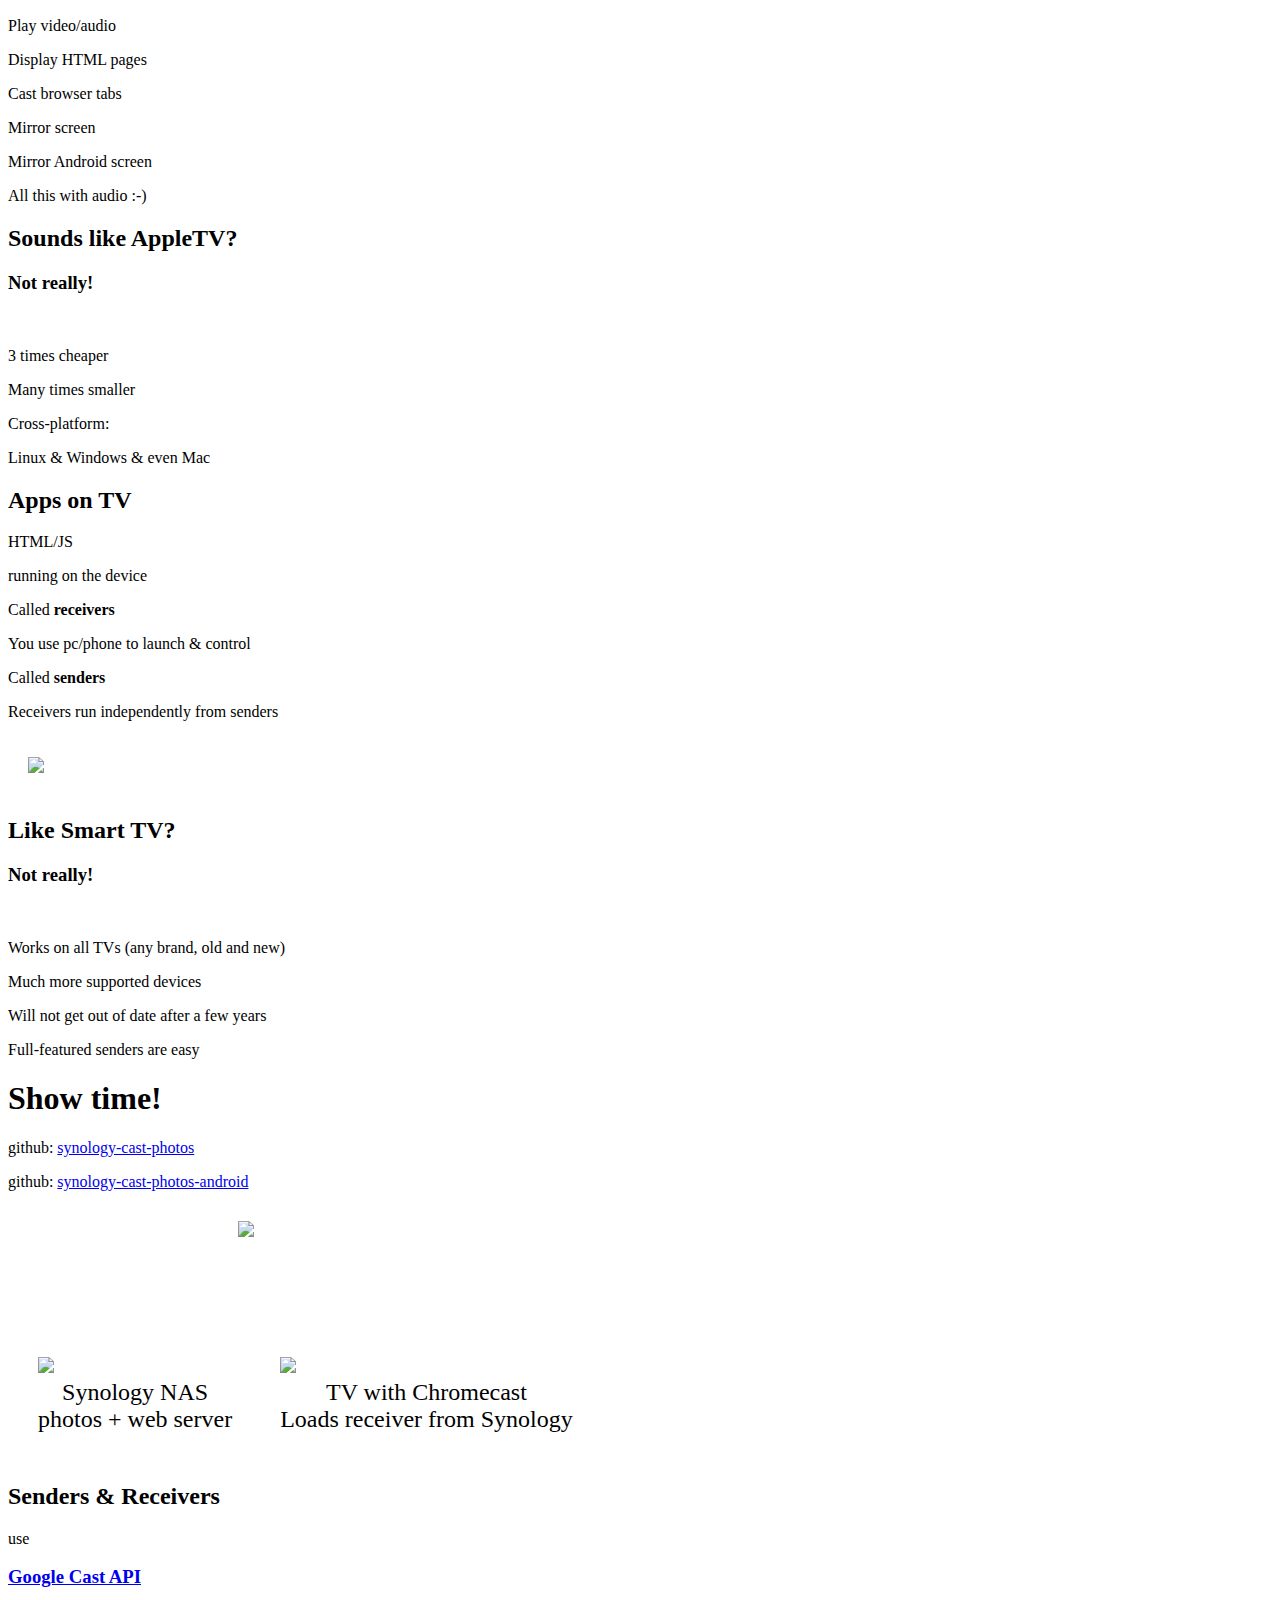
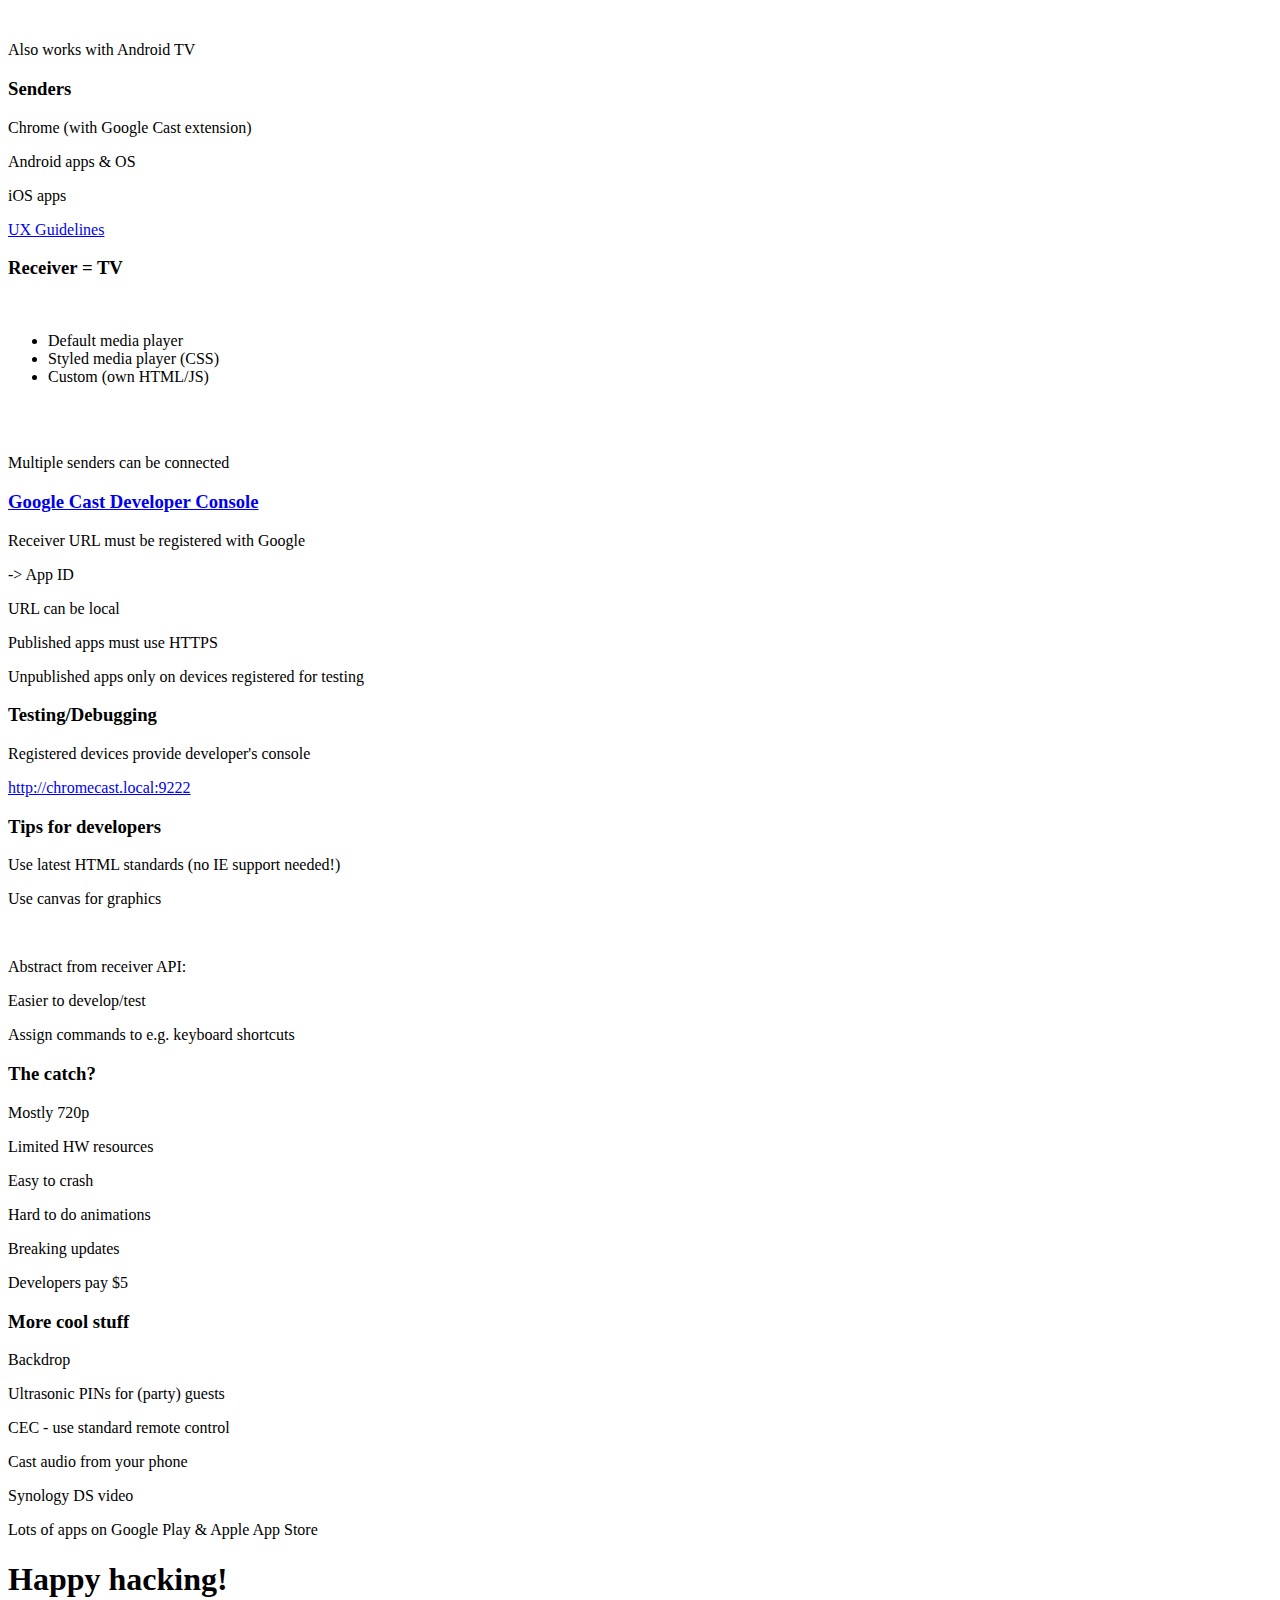
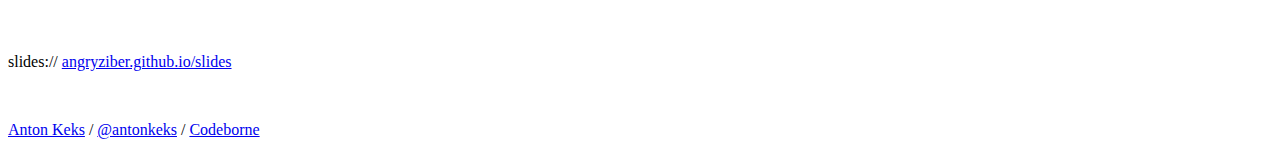
==== commit e35dde23: "add smart tv slide" ====
--- a/chromecast.html
+++ b/chromecast.html
@@ -168,6 +168,16 @@
     <p class="fragment">Receivers run independently from senders</p>
     <img src="https://www.google.com/chrome/assets/common/images/chromecast/chromecast-despicable-me.jpg" style="padding: 20px; background: white">
   </section>
+
+  <section>
+    <h2>Like Smart TV?</h2>
+    <h3 class="fragment">Not really!</h3>
+    <br>
+    <p class="fragment">Works on all TVs (any brand, old and new)</p>
+    <p class="fragment">Much more supported devices</p>
+    <p class="fragment">Will not get out of date after a few years</p>
+    <p class="fragment">Full-featured senders are easy</p>
+  </section>
 </section>
 
 <section>
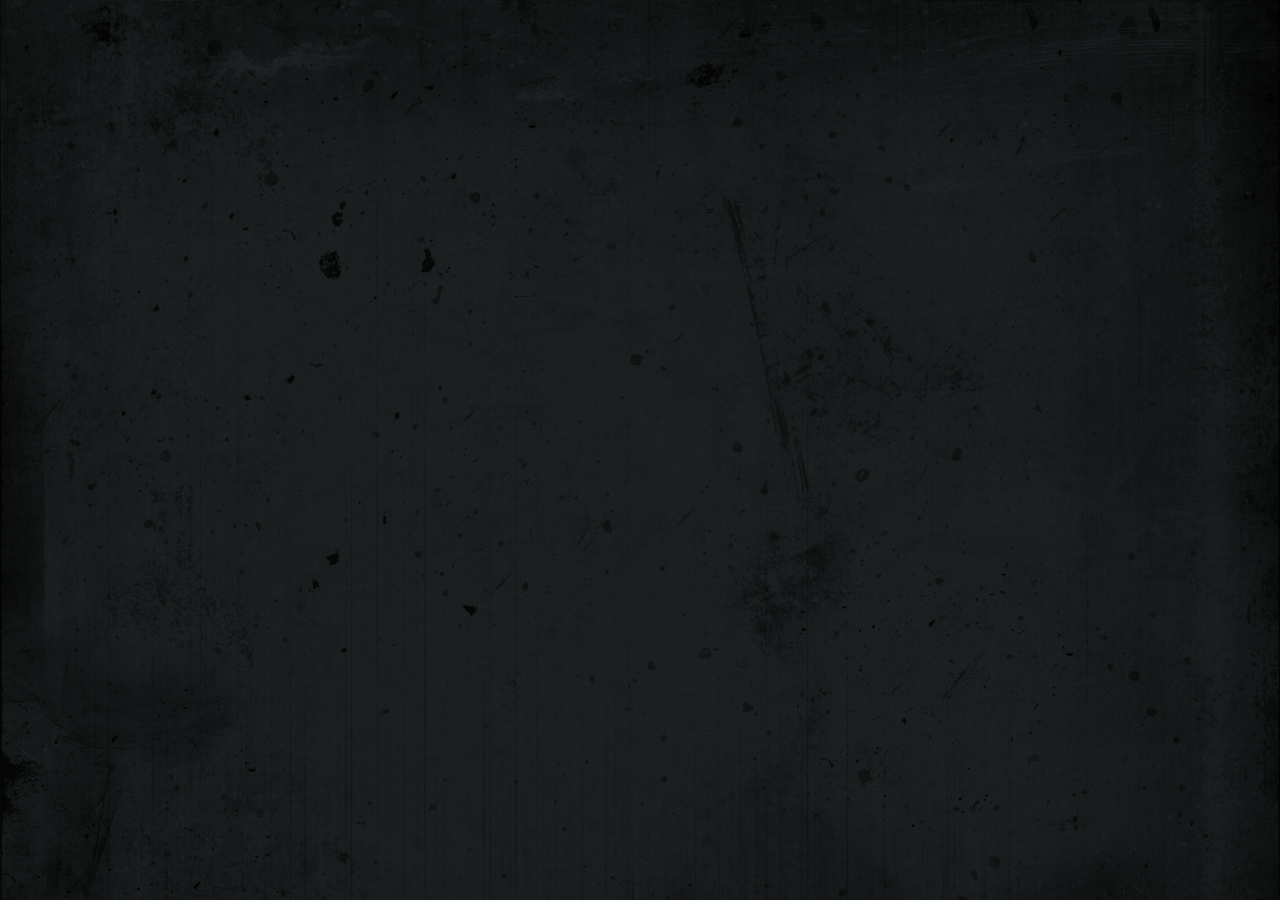
==== commit e62a0819: "update filenames for reveal 3.0.0" ====
--- a/chromecast.html
+++ b/chromecast.html
@@ -12,8 +12,8 @@
 
 	<meta name="viewport" content="width=device-width, initial-scale=1.0, maximum-scale=1.0, user-scalable=no">
 
-	<link rel="stylesheet" href="css/reveal.min.css">
-	<link rel="stylesheet" href="css/theme/default.css" id="theme">
+	<link rel="stylesheet" href="css/reveal.css">
+	<link rel="stylesheet" href="css/theme/anton.css" id="theme">
 
 	<!-- For syntax highlighting -->
 	<link rel="stylesheet" href="lib/css/zenburn.css">
@@ -247,7 +247,7 @@
     <p>Chrome (with Google Cast extension)</p>
     <p>Android apps & OS</p>
     <p>iOS apps</p>
-    <p><a href="https://developers.google.com/cast/docs/ux_guidelines#sender-cast-icon-available">UX Guidelines</a></p>
+    <p><a href="https://developers.google.com/cast/docs/ux_guidelines#sender-cast-icon-available" target="_blank">UX Guidelines</a></p>
   </section>
 
   <section>
@@ -324,7 +324,7 @@
 </div>
 
 <script src="lib/js/head.min.js"></script>
-<script src="js/reveal.min.js"></script>
+<script src="js/reveal.js"></script>
 
 <script>
 	Reveal.initialize({
--- a/css/reveal.css
+++ b/css/reveal.css
@@ -0,0 +1,1141 @@
+/*!
+ * reveal.js
+ * http://lab.hakim.se/reveal-js
+ * MIT licensed
+ *
+ * Copyright (C) 2015 Hakim El Hattab, http://hakim.se
+ */
+/*********************************************
+ * RESET STYLES
+ *********************************************/
+html, body, .reveal div, .reveal span, .reveal applet, .reveal object, .reveal iframe, .reveal h1, .reveal h2, .reveal h3, .reveal h4, .reveal h5, .reveal h6, .reveal p, .reveal blockquote, .reveal pre, .reveal a, .reveal abbr, .reveal acronym, .reveal address, .reveal big, .reveal cite, .reveal code, .reveal del, .reveal dfn, .reveal em, .reveal img, .reveal ins, .reveal kbd, .reveal q, .reveal s, .reveal samp, .reveal small, .reveal strike, .reveal strong, .reveal sub, .reveal sup, .reveal tt, .reveal var, .reveal b, .reveal u, .reveal center, .reveal dl, .reveal dt, .reveal dd, .reveal ol, .reveal ul, .reveal li, .reveal fieldset, .reveal form, .reveal label, .reveal legend, .reveal table, .reveal caption, .reveal tbody, .reveal tfoot, .reveal thead, .reveal tr, .reveal th, .reveal td, .reveal article, .reveal aside, .reveal canvas, .reveal details, .reveal embed, .reveal figure, .reveal figcaption, .reveal footer, .reveal header, .reveal hgroup, .reveal menu, .reveal nav, .reveal output, .reveal ruby, .reveal section, .reveal summary, .reveal time, .reveal mark, .reveal audio, video {
+  margin: 0;
+  padding: 0;
+  border: 0;
+  font-size: 100%;
+  font: inherit;
+  vertical-align: baseline; }
+
+.reveal article, .reveal aside, .reveal details, .reveal figcaption, .reveal figure, .reveal footer, .reveal header, .reveal hgroup, .reveal menu, .reveal nav, .reveal section {
+  display: block; }
+
+/*********************************************
+ * GLOBAL STYLES
+ *********************************************/
+html, body {
+  width: 100%;
+  height: 100%;
+  overflow: hidden; }
+
+body {
+  position: relative;
+  line-height: 1;
+  background-color: #fff;
+  color: #000; }
+
+::-moz-selection {
+  background: #FF5E99;
+  color: #fff;
+  text-shadow: none; }
+
+::selection {
+  background: #FF5E99;
+  color: #fff;
+  text-shadow: none; }
+
+/*********************************************
+ * VIEW FRAGMENTS
+ *********************************************/
+.reveal .slides section .fragment {
+  opacity: 0;
+  visibility: hidden;
+  -webkit-transition: all 0.2s ease;
+          transition: all 0.2s ease; }
+  .reveal .slides section .fragment.visible {
+    opacity: 1;
+    visibility: visible; }
+
+.reveal .slides section .fragment.grow {
+  opacity: 1;
+  visibility: visible; }
+  .reveal .slides section .fragment.grow.visible {
+    -webkit-transform: scale(1.3);
+        -ms-transform: scale(1.3);
+            transform: scale(1.3); }
+
+.reveal .slides section .fragment.shrink {
+  opacity: 1;
+  visibility: visible; }
+  .reveal .slides section .fragment.shrink.visible {
+    -webkit-transform: scale(0.7);
+        -ms-transform: scale(0.7);
+            transform: scale(0.7); }
+
+.reveal .slides section .fragment.zoom-in {
+  -webkit-transform: scale(0.1);
+      -ms-transform: scale(0.1);
+          transform: scale(0.1); }
+  .reveal .slides section .fragment.zoom-in.visible {
+    -webkit-transform: scale(1);
+        -ms-transform: scale(1);
+            transform: scale(1); }
+
+.reveal .slides section .fragment.roll-in {
+  -webkit-transform: rotateX(90deg);
+          transform: rotateX(90deg); }
+  .reveal .slides section .fragment.roll-in.visible {
+    -webkit-transform: rotateX(0);
+            transform: rotateX(0); }
+
+.reveal .slides section .fragment.fade-out {
+  opacity: 1;
+  visibility: visible; }
+  .reveal .slides section .fragment.fade-out.visible {
+    opacity: 0;
+    visibility: hidden; }
+
+.reveal .slides section .fragment.semi-fade-out {
+  opacity: 1;
+  visibility: visible; }
+  .reveal .slides section .fragment.semi-fade-out.visible {
+    opacity: 0.5;
+    visibility: visible; }
+
+.reveal .slides section .fragment.strike {
+  opacity: 1; }
+  .reveal .slides section .fragment.strike.visible {
+    text-decoration: line-through; }
+
+.reveal .slides section .fragment.current-visible {
+  opacity: 0;
+  visibility: hidden; }
+  .reveal .slides section .fragment.current-visible.current-fragment {
+    opacity: 1;
+    visibility: visible; }
+
+.reveal .slides section .fragment.highlight-red, .reveal .slides section .fragment.highlight-current-red, .reveal .slides section .fragment.highlight-green, .reveal .slides section .fragment.highlight-current-green, .reveal .slides section .fragment.highlight-blue, .reveal .slides section .fragment.highlight-current-blue {
+  opacity: 1;
+  visibility: visible; }
+
+.reveal .slides section .fragment.highlight-red.visible {
+  color: #ff2c2d; }
+
+.reveal .slides section .fragment.highlight-green.visible {
+  color: #17ff2e; }
+
+.reveal .slides section .fragment.highlight-blue.visible {
+  color: #1b91ff; }
+
+.reveal .slides section .fragment.highlight-current-red.current-fragment {
+  color: #ff2c2d; }
+
+.reveal .slides section .fragment.highlight-current-green.current-fragment {
+  color: #17ff2e; }
+
+.reveal .slides section .fragment.highlight-current-blue.current-fragment {
+  color: #1b91ff; }
+
+/*********************************************
+ * DEFAULT ELEMENT STYLES
+ *********************************************/
+/* Fixes issue in Chrome where italic fonts did not appear when printing to PDF */
+.reveal:after {
+  content: '';
+  font-style: italic; }
+
+.reveal iframe {
+  z-index: 1; }
+
+/** Prevents layering issues in certain browser/transition combinations */
+.reveal a {
+  position: relative; }
+
+.reveal .stretch {
+  max-width: none;
+  max-height: none; }
+
+.reveal pre.stretch code {
+  height: 100%;
+  max-height: 100%;
+  -moz-box-sizing: border-box;
+       box-sizing: border-box; }
+
+/*********************************************
+ * CONTROLS
+ *********************************************/
+.reveal .controls {
+  display: none;
+  position: fixed;
+  width: 110px;
+  height: 110px;
+  z-index: 30;
+  right: 10px;
+  bottom: 10px;
+  -webkit-user-select: none; }
+
+.reveal .controls div {
+  position: absolute;
+  opacity: 0.05;
+  width: 0;
+  height: 0;
+  border: 12px solid transparent;
+  -webkit-transform: scale(0.9999);
+      -ms-transform: scale(0.9999);
+          transform: scale(0.9999);
+  -webkit-transition: all 0.2s ease;
+          transition: all 0.2s ease;
+  -webkit-tap-highlight-color: rgba(0, 0, 0, 0); }
+
+.reveal .controls div.enabled {
+  opacity: 0.7;
+  cursor: pointer; }
+
+.reveal .controls div.enabled:active {
+  margin-top: 1px; }
+
+.reveal .controls div.navigate-left {
+  top: 42px;
+  border-right-width: 22px;
+  border-right-color: #000; }
+
+.reveal .controls div.navigate-left.fragmented {
+  opacity: 0.3; }
+
+.reveal .controls div.navigate-right {
+  left: 74px;
+  top: 42px;
+  border-left-width: 22px;
+  border-left-color: #000; }
+
+.reveal .controls div.navigate-right.fragmented {
+  opacity: 0.3; }
+
+.reveal .controls div.navigate-up {
+  left: 42px;
+  border-bottom-width: 22px;
+  border-bottom-color: #000; }
+
+.reveal .controls div.navigate-up.fragmented {
+  opacity: 0.3; }
+
+.reveal .controls div.navigate-down {
+  left: 42px;
+  top: 74px;
+  border-top-width: 22px;
+  border-top-color: #000; }
+
+.reveal .controls div.navigate-down.fragmented {
+  opacity: 0.3; }
+
+/*********************************************
+ * PROGRESS BAR
+ *********************************************/
+.reveal .progress {
+  position: fixed;
+  display: none;
+  height: 3px;
+  width: 100%;
+  bottom: 0;
+  left: 0;
+  z-index: 10;
+  background-color: rgba(0, 0, 0, 0.2); }
+
+.reveal .progress:after {
+  content: '';
+  display: block;
+  position: absolute;
+  height: 20px;
+  width: 100%;
+  top: -20px; }
+
+.reveal .progress span {
+  display: block;
+  height: 100%;
+  width: 0px;
+  background-color: #000;
+  -webkit-transition: width 800ms cubic-bezier(0.26, 0.86, 0.44, 0.985);
+          transition: width 800ms cubic-bezier(0.26, 0.86, 0.44, 0.985); }
+
+/*********************************************
+ * SLIDE NUMBER
+ *********************************************/
+.reveal .slide-number {
+  position: fixed;
+  display: block;
+  right: 15px;
+  bottom: 15px;
+  opacity: 0.5;
+  z-index: 31;
+  font-size: 12px; }
+
+/*********************************************
+ * SLIDES
+ *********************************************/
+.reveal {
+  position: relative;
+  width: 100%;
+  height: 100%;
+  -ms-touch-action: none;
+      touch-action: none; }
+
+.reveal .slides {
+  position: absolute;
+  width: 100%;
+  height: 100%;
+  top: 0;
+  right: 0;
+  bottom: 0;
+  left: 0;
+  margin: auto;
+  overflow: visible;
+  z-index: 1;
+  text-align: center;
+  -webkit-perspective: 600px;
+          perspective: 600px;
+  -webkit-perspective-origin: 50% 40%;
+          perspective-origin: 50% 40%; }
+
+.reveal .slides > section {
+  -ms-perspective: 600px; }
+
+.reveal .slides > section, .reveal .slides > section > section {
+  display: none;
+  position: absolute;
+  width: 100%;
+  padding: 20px 0px;
+  z-index: 10;
+  -webkit-transform-style: preserve-3d;
+          transform-style: preserve-3d;
+  -webkit-transition: -webkit-transform-origin 800ms cubic-bezier(0.26, 0.86, 0.44, 0.985), -webkit-transform 800ms cubic-bezier(0.26, 0.86, 0.44, 0.985), visibility 800ms cubic-bezier(0.26, 0.86, 0.44, 0.985), opacity 800ms cubic-bezier(0.26, 0.86, 0.44, 0.985);
+          transition: -ms-transform-origin 800ms cubic-bezier(0.26, 0.86, 0.44, 0.985), transform 800ms cubic-bezier(0.26, 0.86, 0.44, 0.985), visibility 800ms cubic-bezier(0.26, 0.86, 0.44, 0.985), opacity 800ms cubic-bezier(0.26, 0.86, 0.44, 0.985);
+          transition: transform-origin 800ms cubic-bezier(0.26, 0.86, 0.44, 0.985), transform 800ms cubic-bezier(0.26, 0.86, 0.44, 0.985), visibility 800ms cubic-bezier(0.26, 0.86, 0.44, 0.985), opacity 800ms cubic-bezier(0.26, 0.86, 0.44, 0.985); }
+
+/* Global transition speed settings */
+.reveal[data-transition-speed="fast"] .slides section {
+  -webkit-transition-duration: 400ms;
+          transition-duration: 400ms; }
+
+.reveal[data-transition-speed="slow"] .slides section {
+  -webkit-transition-duration: 1200ms;
+          transition-duration: 1200ms; }
+
+/* Slide-specific transition speed overrides */
+.reveal .slides section[data-transition-speed="fast"] {
+  -webkit-transition-duration: 400ms;
+          transition-duration: 400ms; }
+
+.reveal .slides section[data-transition-speed="slow"] {
+  -webkit-transition-duration: 1200ms;
+          transition-duration: 1200ms; }
+
+.reveal .slides > section.stack {
+  padding-top: 0;
+  padding-bottom: 0; }
+
+.reveal .slides > section.present, .reveal .slides > section > section.present {
+  display: block;
+  z-index: 11;
+  opacity: 1; }
+
+.reveal.center, .reveal.center .slides, .reveal.center .slides section {
+  min-height: 0 !important; }
+
+/* Don't allow interaction with invisible slides */
+.reveal .slides > section.future, .reveal .slides > section > section.future, .reveal .slides > section.past, .reveal .slides > section > section.past {
+  pointer-events: none; }
+
+.reveal.overview .slides > section, .reveal.overview .slides > section > section {
+  pointer-events: auto; }
+
+.reveal .slides > section.past, .reveal .slides > section.future, .reveal .slides > section > section.past, .reveal .slides > section > section.future {
+  opacity: 0; }
+
+/*********************************************
+ * SLIDE TRANSITION
+ * Aliased 'linear' for backwards compatibility
+ *********************************************/
+.reveal.slide section, .reveal.linear section {
+  -webkit-backface-visibility: hidden;
+          backface-visibility: hidden; }
+
+.reveal .slides > section[data-transition=slide].past, .reveal.slide .slides > section:not([data-transition]).past, .reveal .slides > section[data-transition=linear].past, .reveal.linear .slides > section:not([data-transition]).past {
+  -webkit-transform: translate(-150%, 0);
+      -ms-transform: translate(-150%, 0);
+          transform: translate(-150%, 0); }
+
+.reveal .slides > section[data-transition=slide].future, .reveal.slide .slides > section:not([data-transition]).future, .reveal .slides > section[data-transition=linear].future, .reveal.linear .slides > section:not([data-transition]).future {
+  -webkit-transform: translate(150%, 0);
+      -ms-transform: translate(150%, 0);
+          transform: translate(150%, 0); }
+
+.reveal .slides > section > section[data-transition=slide].past, .reveal.slide .slides > section > section:not([data-transition]).past, .reveal .slides > section > section[data-transition=linear].past, .reveal.linear .slides > section > section:not([data-transition]).past {
+  -webkit-transform: translate(0, -150%);
+      -ms-transform: translate(0, -150%);
+          transform: translate(0, -150%); }
+
+.reveal .slides > section > section[data-transition=slide].future, .reveal.slide .slides > section > section:not([data-transition]).future, .reveal .slides > section > section[data-transition=linear].future, .reveal.linear .slides > section > section:not([data-transition]).future {
+  -webkit-transform: translate(0, 150%);
+      -ms-transform: translate(0, 150%);
+          transform: translate(0, 150%); }
+
+/*********************************************
+ * CONVEX TRANSITION
+ * Aliased 'default' for backwards compatibility
+ *********************************************/
+.reveal .slides > section[data-transition=default].past, .reveal.default .slides > section:not([data-transition]).past, .reveal .slides > section[data-transition=convex].past, .reveal.convex .slides > section:not([data-transition]).past {
+  -webkit-transform: translate3d(-100%, 0, 0) rotateY(-90deg) translate3d(-100%, 0, 0);
+          transform: translate3d(-100%, 0, 0) rotateY(-90deg) translate3d(-100%, 0, 0); }
+
+.reveal .slides > section[data-transition=default].future, .reveal.default .slides > section:not([data-transition]).future, .reveal .slides > section[data-transition=convex].future, .reveal.convex .slides > section:not([data-transition]).future {
+  -webkit-transform: translate3d(100%, 0, 0) rotateY(90deg) translate3d(100%, 0, 0);
+          transform: translate3d(100%, 0, 0) rotateY(90deg) translate3d(100%, 0, 0); }
+
+.reveal .slides > section > section[data-transition=default].past, .reveal.default .slides > section > section:not([data-transition]).past, .reveal .slides > section > section[data-transition=convex].past, .reveal.convex .slides > section > section:not([data-transition]).past {
+  -webkit-transform: translate3d(0, -300px, 0) rotateX(70deg) translate3d(0, -300px, 0);
+          transform: translate3d(0, -300px, 0) rotateX(70deg) translate3d(0, -300px, 0); }
+
+.reveal .slides > section > section[data-transition=default].future, .reveal.default .slides > section > section:not([data-transition]).future, .reveal .slides > section > section[data-transition=convex].future, .reveal.convex .slides > section > section:not([data-transition]).future {
+  -webkit-transform: translate3d(0, 300px, 0) rotateX(-70deg) translate3d(0, 300px, 0);
+          transform: translate3d(0, 300px, 0) rotateX(-70deg) translate3d(0, 300px, 0); }
+
+/*********************************************
+ * CONCAVE TRANSITION
+ *********************************************/
+.reveal .slides > section[data-transition=concave].past, .reveal.concave .slides > section:not([data-transition]).past {
+  -webkit-transform: translate3d(-100%, 0, 0) rotateY(90deg) translate3d(-100%, 0, 0);
+          transform: translate3d(-100%, 0, 0) rotateY(90deg) translate3d(-100%, 0, 0); }
+
+.reveal .slides > section[data-transition=concave].future, .reveal.concave .slides > section:not([data-transition]).future {
+  -webkit-transform: translate3d(100%, 0, 0) rotateY(-90deg) translate3d(100%, 0, 0);
+          transform: translate3d(100%, 0, 0) rotateY(-90deg) translate3d(100%, 0, 0); }
+
+.reveal .slides > section > section[data-transition=concave].past, .reveal.concave .slides > section > section:not([data-transition]).past {
+  -webkit-transform: translate3d(0, -80%, 0) rotateX(-70deg) translate3d(0, -80%, 0);
+          transform: translate3d(0, -80%, 0) rotateX(-70deg) translate3d(0, -80%, 0); }
+
+.reveal .slides > section > section[data-transition=concave].future, .reveal.concave .slides > section > section:not([data-transition]).future {
+  -webkit-transform: translate3d(0, 80%, 0) rotateX(70deg) translate3d(0, 80%, 0);
+          transform: translate3d(0, 80%, 0) rotateX(70deg) translate3d(0, 80%, 0); }
+
+/*********************************************
+ * ZOOM TRANSITION
+ *********************************************/
+.reveal .slides > section[data-transition=zoom], .reveal.zoom .slides > section:not([data-transition]) {
+  -webkit-transition-timing-function: ease;
+          transition-timing-function: ease; }
+
+.reveal .slides > section[data-transition=zoom].past, .reveal.zoom .slides > section:not([data-transition]).past {
+  visibility: hidden;
+  -webkit-transform: scale(16);
+      -ms-transform: scale(16);
+          transform: scale(16); }
+
+.reveal .slides > section[data-transition=zoom].future, .reveal.zoom .slides > section:not([data-transition]).future {
+  visibility: hidden;
+  -webkit-transform: scale(0.2);
+      -ms-transform: scale(0.2);
+          transform: scale(0.2); }
+
+.reveal .slides > section > section[data-transition=zoom].past, .reveal.zoom .slides > section > section:not([data-transition]).past {
+  -webkit-transform: translate(0, -150%);
+      -ms-transform: translate(0, -150%);
+          transform: translate(0, -150%); }
+
+.reveal .slides > section > section[data-transition=zoom].future, .reveal.zoom .slides > section > section:not([data-transition]).future {
+  -webkit-transform: translate(0, 150%);
+      -ms-transform: translate(0, 150%);
+          transform: translate(0, 150%); }
+
+/*********************************************
+ * CUBE TRANSITION
+ *********************************************/
+.reveal.cube .slides {
+  -webkit-perspective: 1300px;
+          perspective: 1300px; }
+
+.reveal.cube .slides section {
+  padding: 30px;
+  min-height: 700px;
+  -webkit-backface-visibility: hidden;
+          backface-visibility: hidden;
+  -moz-box-sizing: border-box;
+       box-sizing: border-box; }
+
+.reveal.center.cube .slides section {
+  min-height: 0; }
+
+.reveal.cube .slides section:not(.stack):before {
+  content: '';
+  position: absolute;
+  display: block;
+  width: 100%;
+  height: 100%;
+  left: 0;
+  top: 0;
+  background: rgba(0, 0, 0, 0.1);
+  border-radius: 4px;
+  -webkit-transform: translateZ(-20px);
+          transform: translateZ(-20px); }
+
+.reveal.cube .slides section:not(.stack):after {
+  content: '';
+  position: absolute;
+  display: block;
+  width: 90%;
+  height: 30px;
+  left: 5%;
+  bottom: 0;
+  background: none;
+  z-index: 1;
+  border-radius: 4px;
+  box-shadow: 0px 95px 25px rgba(0, 0, 0, 0.2);
+  -webkit-transform: translateZ(-90px) rotateX(65deg);
+          transform: translateZ(-90px) rotateX(65deg); }
+
+.reveal.cube .slides > section.stack {
+  padding: 0;
+  background: none; }
+
+.reveal.cube .slides > section.past {
+  -webkit-transform-origin: 100% 0%;
+      -ms-transform-origin: 100% 0%;
+          transform-origin: 100% 0%;
+  -webkit-transform: translate3d(-100%, 0, 0) rotateY(-90deg);
+          transform: translate3d(-100%, 0, 0) rotateY(-90deg); }
+
+.reveal.cube .slides > section.future {
+  -webkit-transform-origin: 0% 0%;
+      -ms-transform-origin: 0% 0%;
+          transform-origin: 0% 0%;
+  -webkit-transform: translate3d(100%, 0, 0) rotateY(90deg);
+          transform: translate3d(100%, 0, 0) rotateY(90deg); }
+
+.reveal.cube .slides > section > section.past {
+  -webkit-transform-origin: 0% 100%;
+      -ms-transform-origin: 0% 100%;
+          transform-origin: 0% 100%;
+  -webkit-transform: translate3d(0, -100%, 0) rotateX(90deg);
+          transform: translate3d(0, -100%, 0) rotateX(90deg); }
+
+.reveal.cube .slides > section > section.future {
+  -webkit-transform-origin: 0% 0%;
+      -ms-transform-origin: 0% 0%;
+          transform-origin: 0% 0%;
+  -webkit-transform: translate3d(0, 100%, 0) rotateX(-90deg);
+          transform: translate3d(0, 100%, 0) rotateX(-90deg); }
+
+/*********************************************
+ * PAGE TRANSITION
+ *********************************************/
+.reveal.page .slides {
+  -webkit-perspective-origin: 0% 50%;
+          perspective-origin: 0% 50%;
+  -webkit-perspective: 3000px;
+          perspective: 3000px; }
+
+.reveal.page .slides section {
+  padding: 30px;
+  min-height: 700px;
+  -moz-box-sizing: border-box;
+       box-sizing: border-box; }
+
+.reveal.page .slides section.past {
+  z-index: 12; }
+
+.reveal.page .slides section:not(.stack):before {
+  content: '';
+  position: absolute;
+  display: block;
+  width: 100%;
+  height: 100%;
+  left: 0;
+  top: 0;
+  background: rgba(0, 0, 0, 0.1);
+  -webkit-transform: translateZ(-20px);
+          transform: translateZ(-20px); }
+
+.reveal.page .slides section:not(.stack):after {
+  content: '';
+  position: absolute;
+  display: block;
+  width: 90%;
+  height: 30px;
+  left: 5%;
+  bottom: 0;
+  background: none;
+  z-index: 1;
+  border-radius: 4px;
+  box-shadow: 0px 95px 25px rgba(0, 0, 0, 0.2);
+  -webkit-transform: translateZ(-90px) rotateX(65deg); }
+
+.reveal.page .slides > section.stack {
+  padding: 0;
+  background: none; }
+
+.reveal.page .slides > section.past {
+  -webkit-transform-origin: 0% 0%;
+      -ms-transform-origin: 0% 0%;
+          transform-origin: 0% 0%;
+  -webkit-transform: translate3d(-40%, 0, 0) rotateY(-80deg);
+          transform: translate3d(-40%, 0, 0) rotateY(-80deg); }
+
+.reveal.page .slides > section.future {
+  -webkit-transform-origin: 100% 0%;
+      -ms-transform-origin: 100% 0%;
+          transform-origin: 100% 0%;
+  -webkit-transform: translate3d(0, 0, 0);
+          transform: translate3d(0, 0, 0); }
+
+.reveal.page .slides > section > section.past {
+  -webkit-transform-origin: 0% 0%;
+      -ms-transform-origin: 0% 0%;
+          transform-origin: 0% 0%;
+  -webkit-transform: translate3d(0, -40%, 0) rotateX(80deg);
+          transform: translate3d(0, -40%, 0) rotateX(80deg); }
+
+.reveal.page .slides > section > section.future {
+  -webkit-transform-origin: 0% 100%;
+      -ms-transform-origin: 0% 100%;
+          transform-origin: 0% 100%;
+  -webkit-transform: translate3d(0, 0, 0);
+          transform: translate3d(0, 0, 0); }
+
+/*********************************************
+ * FADE TRANSITION
+ *********************************************/
+.reveal .slides section[data-transition=fade], .reveal.fade .slides section:not([data-transition]), .reveal.fade .slides > section > section:not([data-transition]) {
+  -webkit-transform: none;
+      -ms-transform: none;
+          transform: none;
+  -webkit-transition: opacity 0.5s;
+          transition: opacity 0.5s; }
+
+.reveal.fade.overview .slides section, .reveal.fade.overview .slides > section > section {
+  -webkit-transition: none;
+          transition: none; }
+
+/*********************************************
+ * NO TRANSITION
+ *********************************************/
+.reveal .slides section[data-transition=none], .reveal.none .slides section:not([data-transition]) {
+  -webkit-transform: none;
+      -ms-transform: none;
+          transform: none;
+  -webkit-transition: none;
+          transition: none; }
+
+/*********************************************
+ * OVERVIEW
+ *********************************************/
+.reveal.overview .slides {
+  -webkit-perspective-origin: 50% 50%;
+          perspective-origin: 50% 50%;
+  -webkit-perspective: 700px;
+          perspective: 700px; }
+
+.reveal.overview .slides section {
+  height: 700px;
+  overflow: hidden;
+  opacity: 1 !important;
+  visibility: visible !important;
+  cursor: pointer;
+  background: rgba(0, 0, 0, 0.1);
+  -moz-box-sizing: border-box;
+       box-sizing: border-box; }
+
+.reveal.overview .slides section, .reveal.overview-deactivating .slides section {
+  -webkit-transition: none !important;
+          transition: none !important; }
+
+.reveal.overview .slides section .fragment {
+  opacity: 1; }
+
+.reveal.overview .slides section:after, .reveal.overview .slides section:before {
+  display: none !important; }
+
+.reveal.overview .slides section > section {
+  opacity: 1;
+  cursor: pointer; }
+
+.reveal.overview .slides section:hover {
+  background: rgba(0, 0, 0, 0.3); }
+
+.reveal.overview .slides section.present {
+  background: rgba(0, 0, 0, 0.3); }
+
+.reveal.overview .slides > section.stack {
+  padding: 0;
+  top: 0 !important;
+  background: none;
+  overflow: visible; }
+
+/*********************************************
+ * PAUSED MODE
+ *********************************************/
+.reveal .pause-overlay {
+  position: absolute;
+  top: 0;
+  left: 0;
+  width: 100%;
+  height: 100%;
+  background: black;
+  visibility: hidden;
+  opacity: 0;
+  z-index: 100;
+  -webkit-transition: all 1s ease;
+          transition: all 1s ease; }
+
+.reveal.paused .pause-overlay {
+  visibility: visible;
+  opacity: 1; }
+
+/*********************************************
+ * FALLBACK
+ *********************************************/
+.no-transforms {
+  overflow-y: auto; }
+
+.no-transforms .reveal .slides {
+  position: relative;
+  width: 80%;
+  height: auto !important;
+  top: 0;
+  left: 50%;
+  margin: 0;
+  text-align: center; }
+
+.no-transforms .reveal .controls, .no-transforms .reveal .progress {
+  display: none !important; }
+
+.no-transforms .reveal .slides section {
+  display: block !important;
+  opacity: 1 !important;
+  position: relative !important;
+  height: auto;
+  min-height: 0;
+  top: 0;
+  left: -50%;
+  margin: 70px 0;
+  -webkit-transform: none;
+      -ms-transform: none;
+          transform: none; }
+
+.no-transforms .reveal .slides section section {
+  left: 0; }
+
+.reveal .no-transition, .reveal .no-transition * {
+  -webkit-transition: none !important;
+          transition: none !important; }
+
+/*********************************************
+ * PER-SLIDE BACKGROUNDS
+ *********************************************/
+.reveal > .backgrounds {
+  position: absolute;
+  width: 100%;
+  height: 100%;
+  top: 0;
+  left: 0;
+  -webkit-perspective: 600px;
+          perspective: 600px; }
+
+.reveal .slide-background {
+  display: none;
+  position: absolute;
+  width: 100%;
+  height: 100%;
+  opacity: 0;
+  visibility: hidden;
+  background-color: rgba(0, 0, 0, 0);
+  background-position: 50% 50%;
+  background-repeat: no-repeat;
+  background-size: cover;
+  -webkit-transition: all 800ms cubic-bezier(0.26, 0.86, 0.44, 0.985);
+          transition: all 800ms cubic-bezier(0.26, 0.86, 0.44, 0.985); }
+
+.reveal .slide-background.stack {
+  display: block; }
+
+.reveal .slide-background.present {
+  opacity: 1;
+  visibility: visible; }
+
+.print-pdf .reveal .slide-background {
+  opacity: 1 !important;
+  visibility: visible !important; }
+
+/* Video backgrounds */
+.reveal .slide-background video {
+  position: absolute;
+  width: 100%;
+  height: 100%;
+  max-width: none;
+  max-height: none;
+  top: 0;
+  left: 0; }
+
+/* Immediate transition style */
+.reveal[data-background-transition=none] > .backgrounds .slide-background, .reveal > .backgrounds .slide-background[data-background-transition=none] {
+  -webkit-transition: none;
+          transition: none; }
+
+/* Slide */
+.reveal[data-background-transition=slide] > .backgrounds .slide-background, .reveal > .backgrounds .slide-background[data-background-transition=slide] {
+  opacity: 1;
+  -webkit-backface-visibility: hidden;
+          backface-visibility: hidden; }
+
+.reveal[data-background-transition=slide] > .backgrounds .slide-background.past, .reveal > .backgrounds .slide-background.past[data-background-transition=slide] {
+  -webkit-transform: translate(-100%, 0);
+      -ms-transform: translate(-100%, 0);
+          transform: translate(-100%, 0); }
+
+.reveal[data-background-transition=slide] > .backgrounds .slide-background.future, .reveal > .backgrounds .slide-background.future[data-background-transition=slide] {
+  -webkit-transform: translate(100%, 0);
+      -ms-transform: translate(100%, 0);
+          transform: translate(100%, 0); }
+
+.reveal[data-background-transition=slide] > .backgrounds .slide-background > .slide-background.past, .reveal > .backgrounds .slide-background > .slide-background.past[data-background-transition=slide] {
+  -webkit-transform: translate(0, -100%);
+      -ms-transform: translate(0, -100%);
+          transform: translate(0, -100%); }
+
+.reveal[data-background-transition=slide] > .backgrounds .slide-background > .slide-background.future, .reveal > .backgrounds .slide-background > .slide-background.future[data-background-transition=slide] {
+  -webkit-transform: translate(0, 100%);
+      -ms-transform: translate(0, 100%);
+          transform: translate(0, 100%); }
+
+/* Convex */
+.reveal[data-background-transition=convex] > .backgrounds .slide-background.past, .reveal > .backgrounds .slide-background.past[data-background-transition=convex] {
+  opacity: 0;
+  -webkit-transform: translate3d(-100%, 0, 0) rotateY(-90deg) translate3d(-100%, 0, 0);
+          transform: translate3d(-100%, 0, 0) rotateY(-90deg) translate3d(-100%, 0, 0); }
+
+.reveal[data-background-transition=convex] > .backgrounds .slide-background.future, .reveal > .backgrounds .slide-background.future[data-background-transition=convex] {
+  opacity: 0;
+  -webkit-transform: translate3d(100%, 0, 0) rotateY(90deg) translate3d(100%, 0, 0);
+          transform: translate3d(100%, 0, 0) rotateY(90deg) translate3d(100%, 0, 0); }
+
+.reveal[data-background-transition=convex] > .backgrounds .slide-background > .slide-background.past, .reveal > .backgrounds .slide-background > .slide-background.past[data-background-transition=convex] {
+  opacity: 0;
+  -webkit-transform: translate3d(0, -100%, 0) rotateX(90deg) translate3d(0, -100%, 0);
+          transform: translate3d(0, -100%, 0) rotateX(90deg) translate3d(0, -100%, 0); }
+
+.reveal[data-background-transition=convex] > .backgrounds .slide-background > .slide-background.future, .reveal > .backgrounds .slide-background > .slide-background.future[data-background-transition=convex] {
+  opacity: 0;
+  -webkit-transform: translate3d(0, 100%, 0) rotateX(-90deg) translate3d(0, 100%, 0);
+          transform: translate3d(0, 100%, 0) rotateX(-90deg) translate3d(0, 100%, 0); }
+
+/* Concave */
+.reveal[data-background-transition=concave] > .backgrounds .slide-background.past, .reveal > .backgrounds .slide-background.past[data-background-transition=concave] {
+  opacity: 0;
+  -webkit-transform: translate3d(-100%, 0, 0) rotateY(90deg) translate3d(-100%, 0, 0);
+          transform: translate3d(-100%, 0, 0) rotateY(90deg) translate3d(-100%, 0, 0); }
+
+.reveal[data-background-transition=concave] > .backgrounds .slide-background.future, .reveal > .backgrounds .slide-background.future[data-background-transition=concave] {
+  opacity: 0;
+  -webkit-transform: translate3d(100%, 0, 0) rotateY(-90deg) translate3d(100%, 0, 0);
+          transform: translate3d(100%, 0, 0) rotateY(-90deg) translate3d(100%, 0, 0); }
+
+.reveal[data-background-transition=concave] > .backgrounds .slide-background > .slide-background.past, .reveal > .backgrounds .slide-background > .slide-background.past[data-background-transition=concave] {
+  opacity: 0;
+  -webkit-transform: translate3d(0, -100%, 0) rotateX(-90deg) translate3d(0, -100%, 0);
+          transform: translate3d(0, -100%, 0) rotateX(-90deg) translate3d(0, -100%, 0); }
+
+.reveal[data-background-transition=concave] > .backgrounds .slide-background > .slide-background.future, .reveal > .backgrounds .slide-background > .slide-background.future[data-background-transition=concave] {
+  opacity: 0;
+  -webkit-transform: translate3d(0, 100%, 0) rotateX(90deg) translate3d(0, 100%, 0);
+          transform: translate3d(0, 100%, 0) rotateX(90deg) translate3d(0, 100%, 0); }
+
+/* Zoom */
+.reveal[data-background-transition=zoom] > .backgrounds .slide-background, .reveal > .backgrounds .slide-background[data-background-transition=zoom] {
+  -webkit-transition-timing-function: ease;
+          transition-timing-function: ease; }
+
+.reveal[data-background-transition=zoom] > .backgrounds .slide-background.past, .reveal > .backgrounds .slide-background.past[data-background-transition=zoom] {
+  opacity: 0;
+  visibility: hidden;
+  -webkit-transform: scale(16);
+      -ms-transform: scale(16);
+          transform: scale(16); }
+
+.reveal[data-background-transition=zoom] > .backgrounds .slide-background.future, .reveal > .backgrounds .slide-background.future[data-background-transition=zoom] {
+  opacity: 0;
+  visibility: hidden;
+  -webkit-transform: scale(0.2);
+      -ms-transform: scale(0.2);
+          transform: scale(0.2); }
+
+.reveal[data-background-transition=zoom] > .backgrounds .slide-background > .slide-background.past, .reveal > .backgrounds .slide-background > .slide-background.past[data-background-transition=zoom] {
+  opacity: 0;
+  visibility: hidden;
+  -webkit-transform: scale(16);
+      -ms-transform: scale(16);
+          transform: scale(16); }
+
+.reveal[data-background-transition=zoom] > .backgrounds .slide-background > .slide-background.future, .reveal > .backgrounds .slide-background > .slide-background.future[data-background-transition=zoom] {
+  opacity: 0;
+  visibility: hidden;
+  -webkit-transform: scale(0.2);
+      -ms-transform: scale(0.2);
+          transform: scale(0.2); }
+
+/* Global transition speed settings */
+.reveal[data-transition-speed="fast"] > .backgrounds .slide-background {
+  -webkit-transition-duration: 400ms;
+          transition-duration: 400ms; }
+
+.reveal[data-transition-speed="slow"] > .backgrounds .slide-background {
+  -webkit-transition-duration: 1200ms;
+          transition-duration: 1200ms; }
+
+/*********************************************
+ * RTL SUPPORT
+ *********************************************/
+.reveal.rtl .slides, .reveal.rtl .slides h1, .reveal.rtl .slides h2, .reveal.rtl .slides h3, .reveal.rtl .slides h4, .reveal.rtl .slides h5, .reveal.rtl .slides h6 {
+  direction: rtl;
+  font-family: sans-serif; }
+
+.reveal.rtl pre, .reveal.rtl code {
+  direction: ltr; }
+
+.reveal.rtl ol, .reveal.rtl ul {
+  text-align: right; }
+
+.reveal.rtl .progress span {
+  float: right; }
+
+/*********************************************
+ * PARALLAX BACKGROUND
+ *********************************************/
+.reveal.has-parallax-background .backgrounds {
+  -webkit-transition: all 0.8s ease;
+          transition: all 0.8s ease; }
+
+/* Global transition speed settings */
+.reveal.has-parallax-background[data-transition-speed="fast"] .backgrounds {
+  -webkit-transition-duration: 400ms;
+          transition-duration: 400ms; }
+
+.reveal.has-parallax-background[data-transition-speed="slow"] .backgrounds {
+  -webkit-transition-duration: 1200ms;
+          transition-duration: 1200ms; }
+
+/*********************************************
+ * LINK PREVIEW OVERLAY
+ *********************************************/
+.reveal .overlay {
+  position: absolute;
+  top: 0;
+  left: 0;
+  width: 100%;
+  height: 100%;
+  z-index: 1000;
+  background: rgba(0, 0, 0, 0.9);
+  opacity: 0;
+  visibility: hidden;
+  -webkit-transition: all 0.3s ease;
+          transition: all 0.3s ease; }
+
+.reveal .overlay.visible {
+  opacity: 1;
+  visibility: visible; }
+
+.reveal .overlay .spinner {
+  position: absolute;
+  display: block;
+  top: 50%;
+  left: 50%;
+  width: 32px;
+  height: 32px;
+  margin: -16px 0 0 -16px;
+  z-index: 10;
+  background-image: url([data-uri]%2F%2F%2F6%2Bvr8nJybW1tcDAwOjo6Nvb26ioqKOjo7Ozs%2FLy8vz8%2FAAAAAAAAAAAACH%2FC05FVFNDQVBFMi4wAwEAAAAh%2FhpDcmVhdGVkIHdpdGggYWpheGxvYWQuaW5mbwAh%[base64]%2FV%2FnmOM82XiHRLYKhKP1oZmADdEAAAh%2BQQJCgAAACwAAAAAIAAgAAAE6hDISWlZpOrNp1lGNRSdRpDUolIGw5RUYhhHukqFu8DsrEyqnWThGvAmhVlteBvojpTDDBUEIFwMFBRAmBkSgOrBFZogCASwBDEY%2FCZSg7GSE0gSCjQBMVG023xWBhklAnoEdhQEfyNqMIcKjhRsjEdnezB%2BA4k8gTwJhFuiW4dokXiloUepBAp5qaKpp6%2BHo7aWW54wl7obvEe0kRuoplCGepwSx2jJvqHEmGt6whJpGpfJCHmOoNHKaHx61WiSR92E4lbFoq%2BB6QDtuetcaBPnW6%2BO7wDHpIiK9SaVK5GgV543tzjgGcghAgAh%[base64]%2B%2BG%2Bw48edZPK%2BM6hLJpQg484enXIdQFSS1u6UhksENEQAAIfkECQoAAAAsAAAAACAAIAAABOcQyEmpGKLqzWcZRVUQnZYg1aBSh2GUVEIQ2aQOE%2BG%2BcD4ntpWkZQj1JIiZIogDFFyHI0UxQwFugMSOFIPJftfVAEoZLBbcLEFhlQiqGp1Vd140AUklUN3eCA51C1EWMzMCezCBBmkxVIVHBWd3HHl9JQOIJSdSnJ0TDKChCwUJjoWMPaGqDKannasMo6WnM562R5YluZRwur0wpgqZE7NKUm%2BFNRPIhjBJxKZteWuIBMN4zRMIVIhffcgojwCF117i4nlLnY5ztRLsnOk%2BaV%2BoJY7V7m76PdkS4trKcdg0Zc0tTcKkRAAAIfkECQoAAAAsAAAAACAAIAAABO4QyEkpKqjqzScpRaVkXZWQEximw1BSCUEIlDohrft6cpKCk5xid5MNJTaAIkekKGQkWyKHkvhKsR7ARmitkAYDYRIbUQRQjWBwJRzChi9CRlBcY1UN4g0%[base64]%[base64]%2BE71SRQeyqUToLA7VxF0JDyIQh%2FMVVPMt1ECZlfcjZJ9mIKoaTl1MRIl5o4CUKXOwmyrCInCKqcWtvadL2SYhyASyNDJ0uIiRMDjI0Fd30%2FiI2UA5GSS5UDj2l6NoqgOgN4gksEBgYFf0FDqKgHnyZ9OX8HrgYHdHpcHQULXAS2qKpENRg7eAMLC7kTBaixUYFkKAzWAAnLC7FLVxLWDBLKCwaKTULgEwbLA4hJtOkSBNqITT3xEgfLpBtzE%2FjiuL04RGEBgwWhShRgQExHBAAh%2BQQJCgAAACwAAAAAIAAgAAAE7xDISWlSqerNpyJKhWRdlSAVoVLCWk6JKlAqAavhO9UkUHsqlE6CwO1cRdCQ8iEIfzFVTzLdRAmZX3I2SfZiCqGk5dTESJeaOAlClzsJsqwiJwiqnFrb2nS9kmIcgEsjQydLiIlHehhpejaIjzh9eomSjZR%[base64]%2BE71SRQeyqUToLA7VxF0JDyIQh%[base64]%2BE71SRQeyqUToLA7VxF0JDyIQh%2FMVVPMt1ECZlfcjZJ9mIKoaTl1MRIl5o4CUKXOwmyrCInCKqcWtvadL2SYhyASyNDJ0uIiUd6GAULDJCRiXo1CpGXDJOUjY%2BYip9DhToJA4RBLwMLCwVDfRgbBAaqqoZ1XBMHswsHtxtFaH1iqaoGNgAIxRpbFAgfPQSqpbgGBqUD1wBXeCYp1AYZ19JJOYgH1KwA4UBvQwXUBxPqVD9L3sbp2BNk2xvvFPJd%2BMFCN6HAAIKgNggY0KtEBAAh%[base64]%2BvsYMDAzZQPC9VCNkDWUhGkuE5PxJNwiUK4UfLzOlD4WvzAHaoG9nxPi5d%2BjYUqfAhhykOFwJWiAAAIfkECQoAAAAsAAAAACAAIAAABPAQyElpUqnqzaciSoVkXVUMFaFSwlpOCcMYlErAavhOMnNLNo8KsZsMZItJEIDIFSkLGQoQTNhIsFehRww2CQLKF0tYGKYSg%2BygsZIuNqJksKgbfgIGepNo2cIUB3V1B3IvNiBYNQaDSTtfhhx0CwVPI0UJe0%2Bbm4g5VgcGoqOcnjmjqDSdnhgEoamcsZuXO1aWQy8KAwOAuTYYGwi7w5h%2BKr0SJ8MFihpNbx%2B4Erq7BYBuzsdiH1jCAzoSfl0rVirNbRXlBBlLX%2BBP0XJLAPGzTkAuAOqb0WT5AH7OcdCm5B8TgRwSRKIHQtaLCwg1RAAAOwAAAAAAAAAAAA%3D%3D);
+  visibility: visible;
+  opacity: 0.6;
+  -webkit-transition: all 0.3s ease;
+          transition: all 0.3s ease; }
+
+.reveal .overlay header {
+  position: absolute;
+  left: 0;
+  top: 0;
+  width: 100%;
+  height: 40px;
+  z-index: 2;
+  border-bottom: 1px solid #222; }
+
+.reveal .overlay header a {
+  display: inline-block;
+  width: 40px;
+  height: 40px;
+  padding: 0 10px;
+  float: right;
+  opacity: 0.6;
+  -moz-box-sizing: border-box;
+       box-sizing: border-box; }
+
+.reveal .overlay header a:hover {
+  opacity: 1; }
+
+.reveal .overlay header a .icon {
+  display: inline-block;
+  width: 20px;
+  height: 20px;
+  background-position: 50% 50%;
+  background-size: 100%;
+  background-repeat: no-repeat; }
+
+.reveal .overlay header a.close .icon {
+  background-image: url([data-uri]); }
+
+.reveal .overlay header a.external .icon {
+  background-image: url([data-uri]); }
+
+.reveal .overlay .viewport {
+  position: absolute;
+  top: 40px;
+  right: 0;
+  bottom: 0;
+  left: 0; }
+
+.reveal .overlay.overlay-preview .viewport iframe {
+  width: 100%;
+  height: 100%;
+  max-width: 100%;
+  max-height: 100%;
+  border: 0;
+  opacity: 0;
+  visibility: hidden;
+  -webkit-transition: all 0.3s ease;
+          transition: all 0.3s ease; }
+
+.reveal .overlay.overlay-preview.loaded .viewport iframe {
+  opacity: 1;
+  visibility: visible; }
+
+.reveal .overlay.overlay-preview.loaded .spinner {
+  opacity: 0;
+  visibility: hidden;
+  -webkit-transform: scale(0.2);
+      -ms-transform: scale(0.2);
+          transform: scale(0.2); }
+
+.reveal .overlay.overlay-help .viewport {
+  overflow: auto;
+  color: #fff; }
+
+.reveal .overlay.overlay-help .viewport .viewport-inner {
+  width: 600px;
+  margin: 0 auto;
+  padding: 60px;
+  text-align: center;
+  letter-spacing: normal; }
+
+.reveal .overlay.overlay-help .viewport .viewport-inner .title {
+  font-size: 20px; }
+
+.reveal .overlay.overlay-help .viewport .viewport-inner table {
+  border: 1px solid #fff;
+  border-collapse: collapse;
+  font-size: 14px; }
+
+.reveal .overlay.overlay-help .viewport .viewport-inner table th, .reveal .overlay.overlay-help .viewport .viewport-inner table td {
+  width: 200px;
+  padding: 10px;
+  border: 1px solid #fff;
+  vertical-align: middle; }
+
+.reveal .overlay.overlay-help .viewport .viewport-inner table th {
+  padding-top: 20px;
+  padding-bottom: 20px; }
+
+/*********************************************
+ * PLAYBACK COMPONENT
+ *********************************************/
+.reveal .playback {
+  position: fixed;
+  left: 15px;
+  bottom: 15px;
+  z-index: 30;
+  cursor: pointer;
+  -webkit-transition: all 400ms ease;
+          transition: all 400ms ease; }
+
+.reveal.overview .playback {
+  opacity: 0;
+  visibility: hidden; }
+
+/*********************************************
+ * ROLLING LINKS
+ *********************************************/
+.reveal .roll {
+  display: inline-block;
+  line-height: 1.2;
+  overflow: hidden;
+  vertical-align: top;
+  -webkit-perspective: 400px;
+          perspective: 400px;
+  -webkit-perspective-origin: 50% 50%;
+          perspective-origin: 50% 50%; }
+
+.reveal .roll:hover {
+  background: none;
+  text-shadow: none; }
+
+.reveal .roll span {
+  display: block;
+  position: relative;
+  padding: 0 2px;
+  pointer-events: none;
+  -webkit-transition: all 400ms ease;
+          transition: all 400ms ease;
+  -webkit-transform-origin: 50% 0%;
+      -ms-transform-origin: 50% 0%;
+          transform-origin: 50% 0%;
+  -webkit-transform-style: preserve-3d;
+          transform-style: preserve-3d;
+  -webkit-backface-visibility: hidden;
+          backface-visibility: hidden; }
+
+.reveal .roll:hover span {
+  background: rgba(0, 0, 0, 0.5);
+  -webkit-transform: translate3d(0px, 0px, -45px) rotateX(90deg);
+          transform: translate3d(0px, 0px, -45px) rotateX(90deg); }
+
+.reveal .roll span:after {
+  content: attr(data-title);
+  display: block;
+  position: absolute;
+  left: 0;
+  top: 0;
+  padding: 0 2px;
+  -webkit-backface-visibility: hidden;
+          backface-visibility: hidden;
+  -webkit-transform-origin: 50% 0%;
+      -ms-transform-origin: 50% 0%;
+          transform-origin: 50% 0%;
+  -webkit-transform: translate3d(0px, 110%, 0px) rotateX(-90deg);
+          transform: translate3d(0px, 110%, 0px) rotateX(-90deg); }
+
+/*********************************************
+ * SPEAKER NOTES
+ *********************************************/
+.reveal aside.notes {
+  display: none; }
+
+/*********************************************
+ * ZOOM PLUGIN
+ *********************************************/
+.zoomed .reveal *, .zoomed .reveal *:before, .zoomed .reveal *:after {
+  -webkit-backface-visibility: visible !important;
+          backface-visibility: visible !important; }
+
+.zoomed .reveal .progress, .zoomed .reveal .controls {
+  opacity: 0; }
+
+.zoomed .reveal .roll span {
+  background: none; }
+
+.zoomed .reveal .roll span:after {
+  visibility: hidden; }
--- a/css/theme/anton.css
+++ b/css/theme/anton.css
@@ -0,0 +1,164 @@
+/*********************************************
+ * GLOBAL STYLES
+ *********************************************/
+body {
+  background: #384042 center top no-repeat;
+  background-image: url(images/grunge-luminance-1.jpg), -webkit-linear-gradient(top, #858585, #858585);
+  background-image: url(images/grunge-luminance-1.jpg), linear-gradient(top, #858585, #858585);
+  background-size: cover;
+  background-blend-mode: multiply;
+}
+
+.reveal {
+  font-family: "Ubuntu", sans-serif;
+  font-size: 36px;
+  font-weight: normal;
+  letter-spacing: -0.02em;
+  color: #eeeeee; }
+
+::selection {
+  color: white;
+  background: #ff5e99;
+  text-shadow: none; }
+
+/*********************************************
+ * HEADERS
+ *********************************************/
+.reveal h1,
+.reveal h2,
+.reveal h3,
+.reveal h4,
+.reveal h5,
+.reveal h6 {
+  margin: 0 0 20px 0;
+  color: #eeeeee;
+  font-family: Impact, sans-serif;
+  line-height: 0.9em;
+  letter-spacing: 0.02em;
+  text-transform: uppercase;
+  text-shadow: 0 0 6px rgba(0, 0, 0, 0.2); }
+
+.reveal h1 {
+  text-shadow: 0 1px 0 #cccccc, 0 2px 0 #c9c9c9, 0 3px 0 #bbbbbb, 0 4px 0 #b9b9b9, 0 5px 0 #aaaaaa, 0 6px 1px rgba(0, 0, 0, 0.1), 0 0 5px rgba(0, 0, 0, 0.1), 0 1px 3px rgba(0, 0, 0, 0.3), 0 3px 5px rgba(0, 0, 0, 0.2), 0 5px 10px rgba(0, 0, 0, 0.25), 0 20px 20px rgba(0, 0, 0, 0.15); }
+
+.reveal h1 strong,
+.reveal h2 strong,
+.reveal h3 strong,
+.reveal h4 strong,
+.reveal .strong {
+  color: #ff880f;
+  font-weight: normal;
+}
+
+/*********************************************
+ * LINKS
+ *********************************************/
+.reveal a:not(.image) {
+  color: #13daec;
+  text-decoration: none;
+  -webkit-transition: color .15s ease;
+  -moz-transition: color .15s ease;
+  -ms-transition: color .15s ease;
+  -o-transition: color .15s ease;
+  transition: color .15s ease; }
+
+.reveal a:not(.image):hover {
+  color: #71e9f4;
+  text-shadow: none;
+  border: none; }
+
+.reveal .roll span:after {
+  color: #fff;
+  background: #0d99a5; }
+
+/*********************************************
+ * IMAGES
+ *********************************************/
+.reveal section img {
+  margin: 15px 0px;
+  background: rgba(255, 255, 255, 0.12);
+  border: 4px solid #eeeeee;
+  box-shadow: 0 0 10px rgba(0, 0, 0, 0.15);
+  -webkit-transition: all .2s linear;
+  -moz-transition: all .2s linear;
+  -ms-transition: all .2s linear;
+  -o-transition: all .2s linear;
+  transition: all .2s linear; }
+
+.reveal a:hover img {
+  background: rgba(255, 255, 255, 0.2);
+  border-color: #13daec;
+  box-shadow: 0 0 20px rgba(0, 0, 0, 0.55); }
+
+/*********************************************
+ * NAVIGATION CONTROLS
+ *********************************************/
+.reveal .controls div.navigate-left,
+.reveal .controls div.navigate-left.enabled {
+  border-right-color: #13daec; }
+
+.reveal .controls div.navigate-right,
+.reveal .controls div.navigate-right.enabled {
+  border-left-color: #13daec; }
+
+.reveal .controls div.navigate-up,
+.reveal .controls div.navigate-up.enabled {
+  border-bottom-color: #13daec; }
+
+.reveal .controls div.navigate-down,
+.reveal .controls div.navigate-down.enabled {
+  border-top-color: #13daec; }
+
+.reveal .controls div.navigate-left.enabled:hover {
+  border-right-color: #71e9f4; }
+
+.reveal .controls div.navigate-right.enabled:hover {
+  border-left-color: #71e9f4; }
+
+.reveal .controls div.navigate-up.enabled:hover {
+  border-bottom-color: #71e9f4; }
+
+.reveal .controls div.navigate-down.enabled:hover {
+  border-top-color: #71e9f4; }
+
+/*********************************************
+ * PROGRESS BAR
+ *********************************************/
+.reveal .progress {
+  background: rgba(0, 0, 0, 0.2); }
+
+.reveal .progress span {
+  background: #13daec;
+  -webkit-transition: width 800ms cubic-bezier(0.26, 0.86, 0.44, 0.985);
+  -moz-transition: width 800ms cubic-bezier(0.26, 0.86, 0.44, 0.985);
+  -ms-transition: width 800ms cubic-bezier(0.26, 0.86, 0.44, 0.985);
+  -o-transition: width 800ms cubic-bezier(0.26, 0.86, 0.44, 0.985);
+  transition: width 800ms cubic-bezier(0.26, 0.86, 0.44, 0.985); }
+
+/*********************************************
+ * SLIDE NUMBER
+ *********************************************/
+.reveal .slide-number {
+  color: #13daec; }
+
+.reveal pre code {
+  padding: 10px;
+  font-size: 120%;
+}
+
+.reveal p.left {
+  text-align: left;
+  padding-left: 50px;
+}
+
+.reveal .larger {
+  font-size: 150%;
+}
+
+.reveal .slides section .fragment.strike-through {
+  opacity: 1;
+}
+
+.reveal .slides section .fragment.strike-through.visible {
+  text-decoration: line-through ;
+}--- a/lib/css/zenburn.css
+++ b/lib/css/zenburn.css
@@ -0,0 +1,117 @@
+/*
+
+Zenburn style from voldmar.ru (c) Vladimir Epifanov <voldmar@voldmar.ru>
+based on dark.css by Ivan Sagalaev
+
+*/
+
+.hljs {
+  display: block; padding: 0.5em;
+  background: #3F3F3F;
+  color: #DCDCDC;
+}
+
+.hljs-keyword,
+.hljs-tag,
+.css .hljs-class,
+.css .hljs-id,
+.lisp .hljs-title,
+.nginx .hljs-title,
+.hljs-request,
+.hljs-status,
+.clojure .hljs-attribute {
+  color: #E3CEAB;
+}
+
+.django .hljs-template_tag,
+.django .hljs-variable,
+.django .hljs-filter .hljs-argument {
+  color: #DCDCDC;
+}
+
+.hljs-number,
+.hljs-date {
+  color: #8CD0D3;
+}
+
+.dos .hljs-envvar,
+.dos .hljs-stream,
+.hljs-variable,
+.apache .hljs-sqbracket {
+  color: #EFDCBC;
+}
+
+.dos .hljs-flow,
+.diff .hljs-change,
+.python .exception,
+.python .hljs-built_in,
+.hljs-literal,
+.tex .hljs-special {
+  color: #EFEFAF;
+}
+
+.diff .hljs-chunk,
+.hljs-subst {
+  color: #8F8F8F;
+}
+
+.dos .hljs-keyword,
+.python .hljs-decorator,
+.hljs-title,
+.haskell .hljs-type,
+.diff .hljs-header,
+.ruby .hljs-class .hljs-parent,
+.apache .hljs-tag,
+.nginx .hljs-built_in,
+.tex .hljs-command,
+.hljs-prompt {
+    color: #efef8f;
+}
+
+.dos .hljs-winutils,
+.ruby .hljs-symbol,
+.ruby .hljs-symbol .hljs-string,
+.ruby .hljs-string {
+  color: #DCA3A3;
+}
+
+.diff .hljs-deletion,
+.hljs-string,
+.hljs-tag .hljs-value,
+.hljs-preprocessor,
+.hljs-pragma,
+.hljs-built_in,
+.sql .hljs-aggregate,
+.hljs-javadoc,
+.smalltalk .hljs-class,
+.smalltalk .hljs-localvars,
+.smalltalk .hljs-array,
+.css .hljs-rules .hljs-value,
+.hljs-attr_selector,
+.hljs-pseudo,
+.apache .hljs-cbracket,
+.tex .hljs-formula,
+.coffeescript .hljs-attribute {
+  color: #CC9393;
+}
+
+.hljs-shebang,
+.diff .hljs-addition,
+.hljs-comment,
+.java .hljs-annotation,
+.hljs-template_comment,
+.hljs-pi,
+.hljs-doctype {
+  color: #7F9F7F;
+}
+
+.coffeescript .javascript,
+.javascript .xml,
+.tex .hljs-formula,
+.xml .javascript,
+.xml .vbscript,
+.xml .css,
+.xml .hljs-cdata {
+  opacity: 0.5;
+}
+
